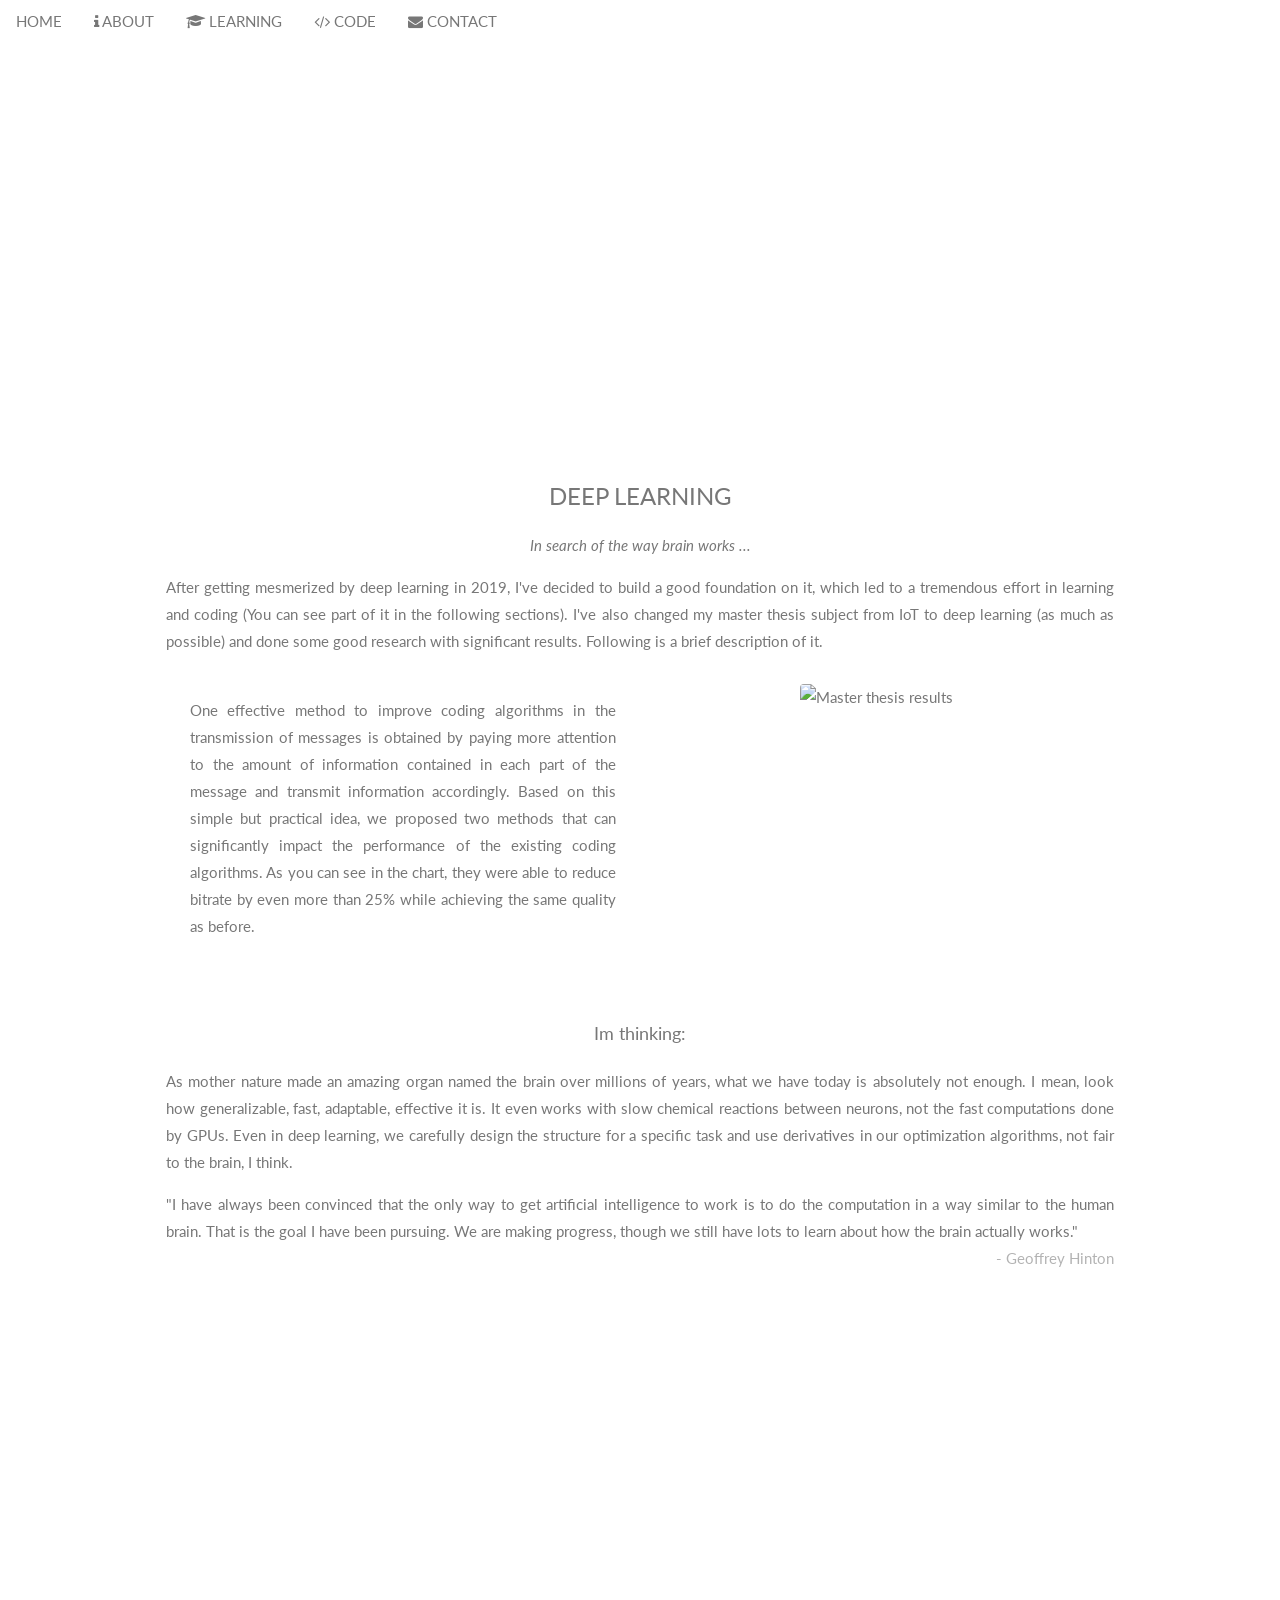
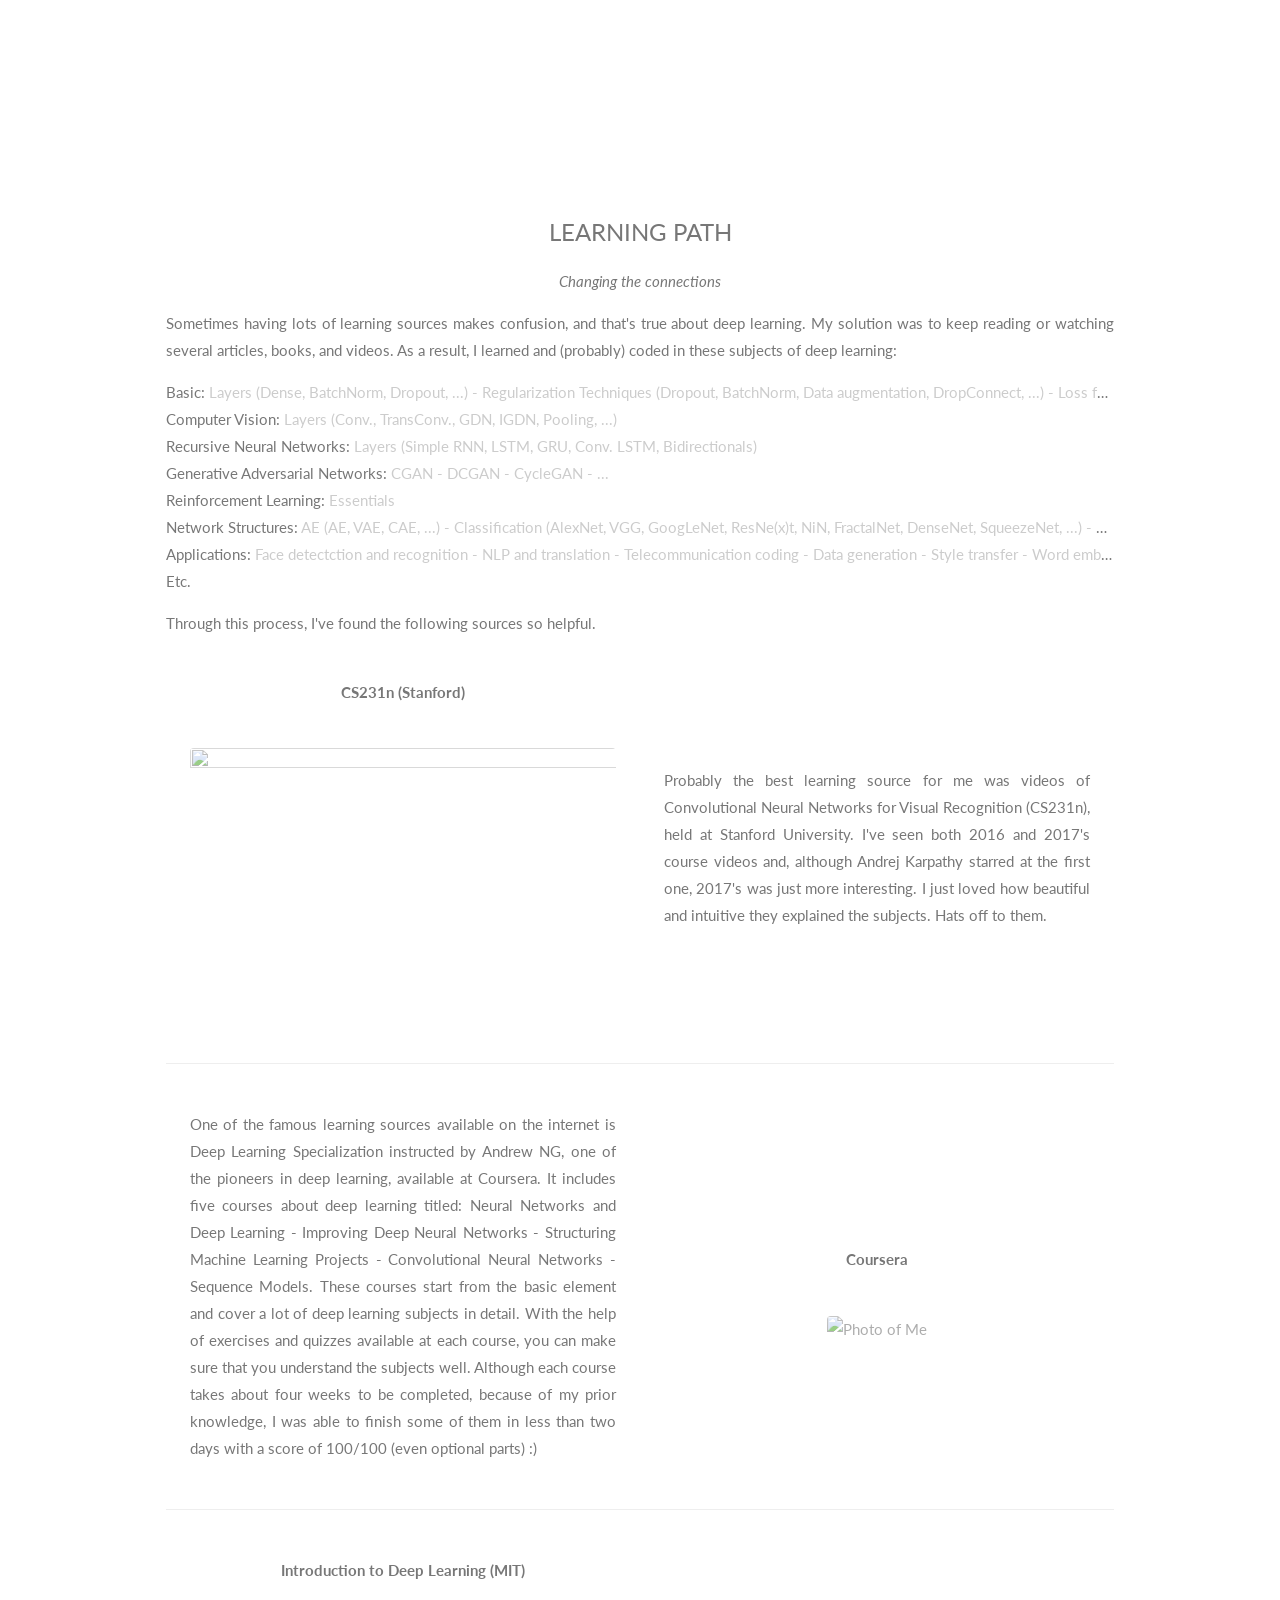
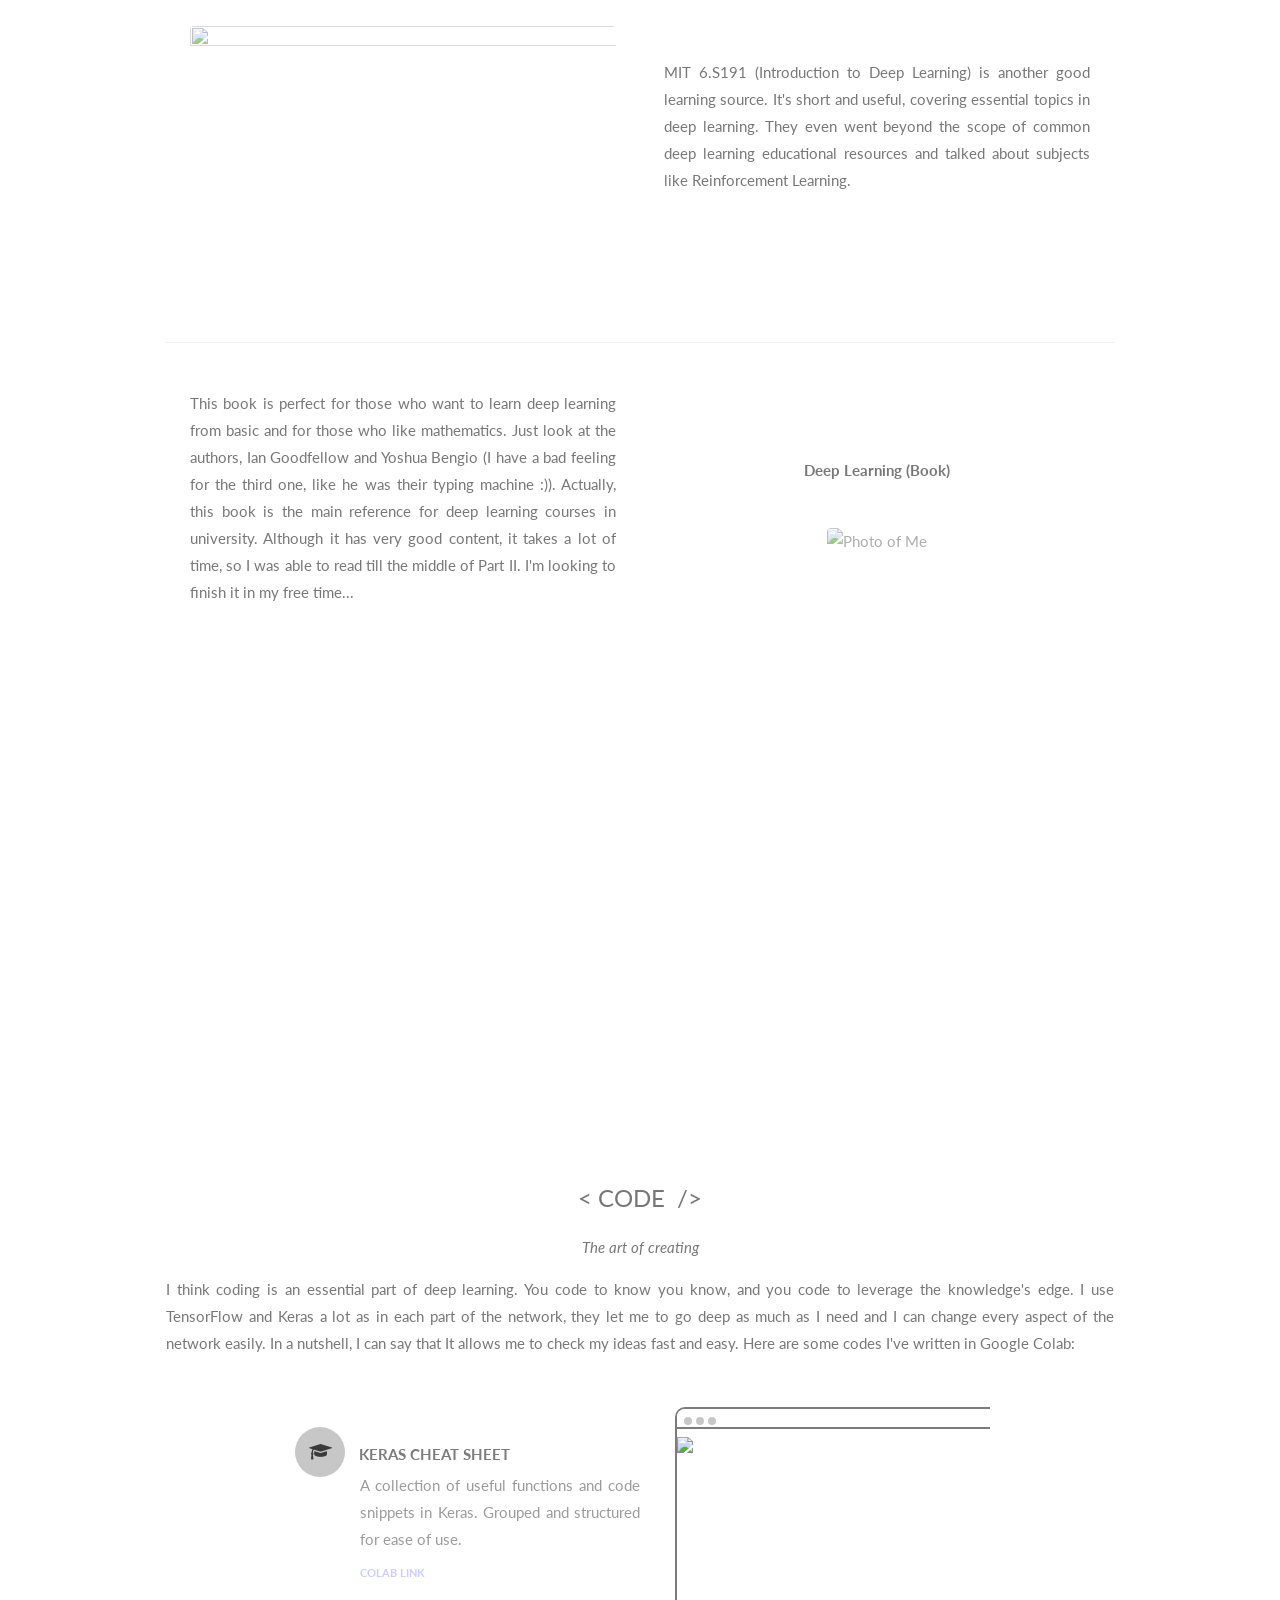
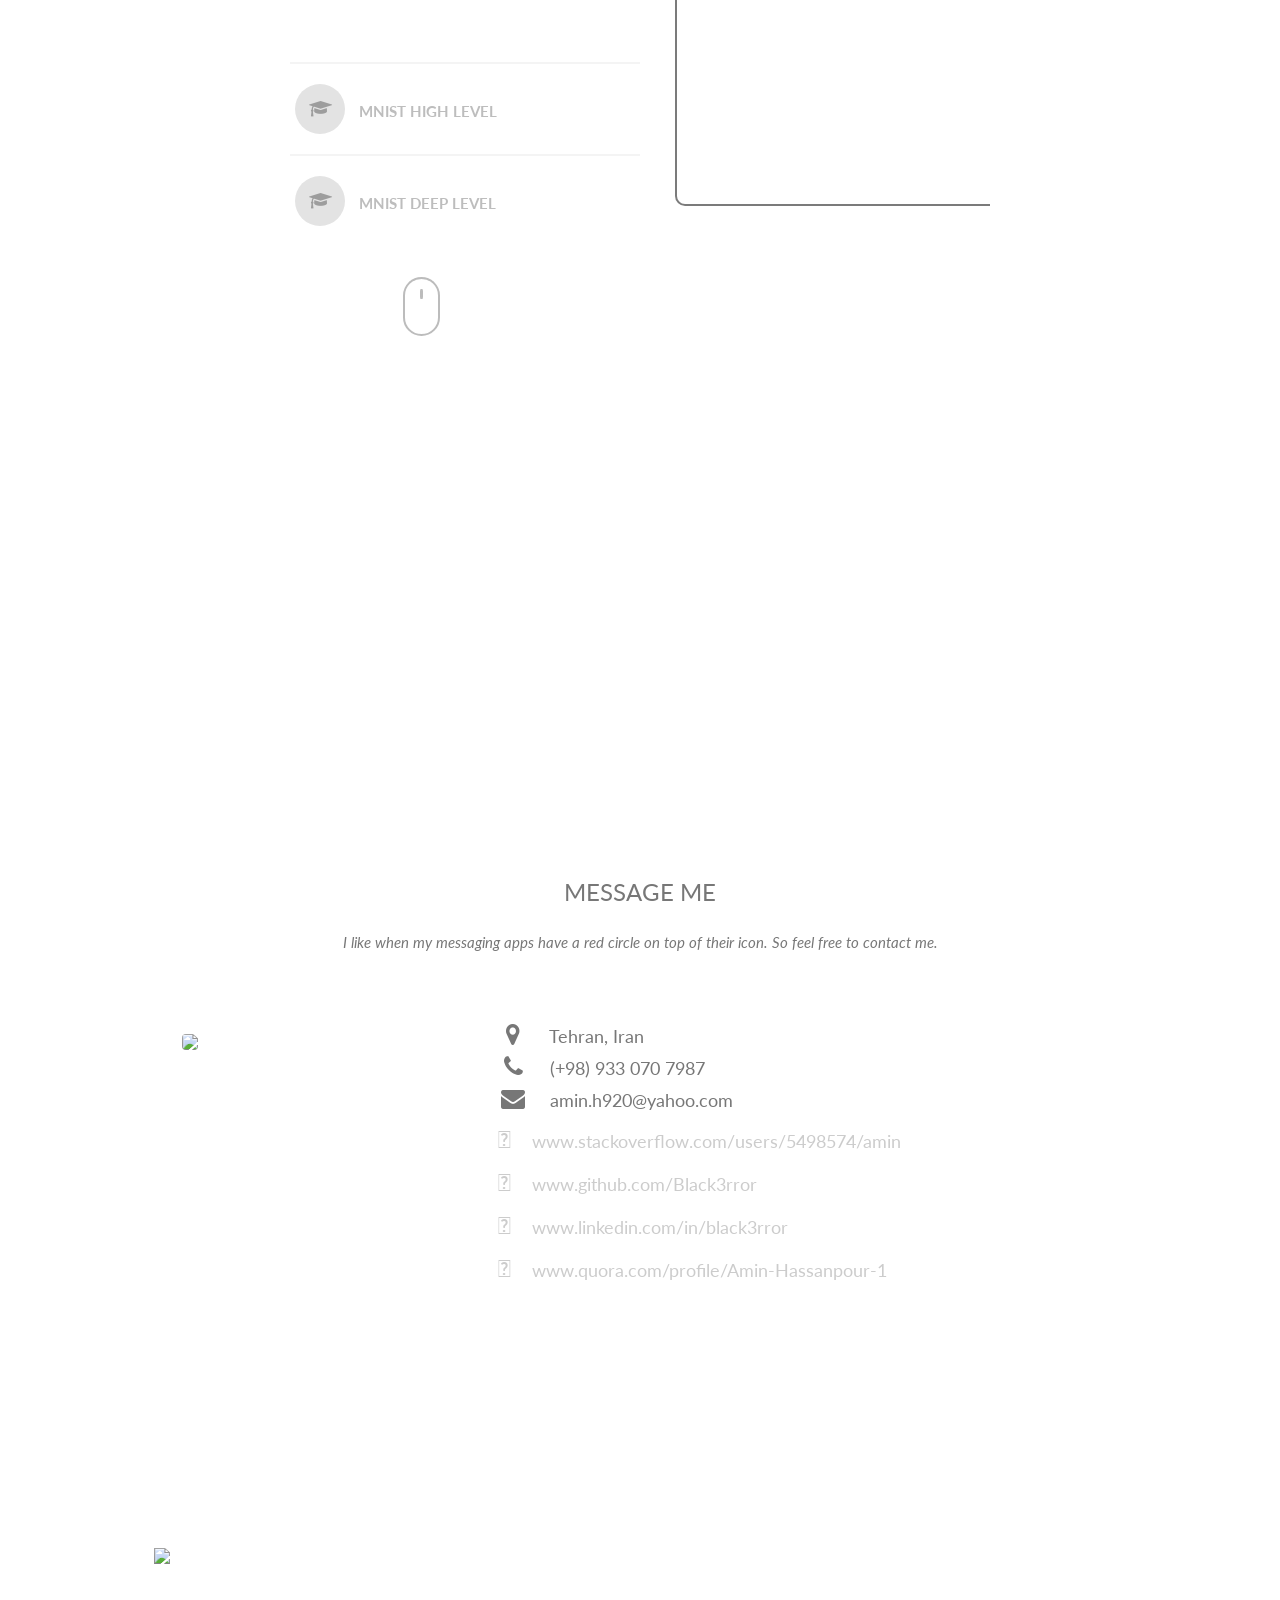
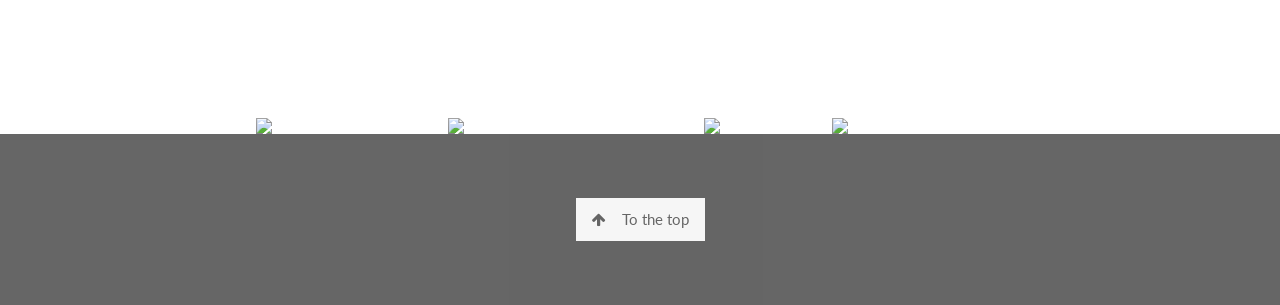
==== DeepLearning/index.html @ 63569806 "little grammar improvements with the help of grammarly" ====
<!DOCTYPE html>
<html>
<title>M.Amin Hasanpour</title>
<meta charset="UTF-8">
<meta name="viewport" content="width=device-width, initial-scale=1">
<link rel="stylesheet" href="../styles/w3.css">
<link rel="stylesheet" href="styles/scrollable_slider.css">
<link rel="stylesheet" href="https://fonts.googleapis.com/css?family=Lato">
<link rel="stylesheet" href="https://cdnjs.cloudflare.com/ajax/libs/font-awesome/4.7.0/css/font-awesome.min.css">
<script src="../js/snap.svg-min.js"></script>
<script src="../js/wind.js"></script>
<script src="js/jquery.min.js"></script>
<script src="js/jquery-ui.min.js"></script>
<script src="js/smooth-scrollbar.js"></script>
<script src="js/overscroll.js"></script>
<script src="js/scrollable_slider.js"></script>
<style>
body,h1,h2,h3,h4,h5,h6 {font-family: "Lato", sans-serif;}

html {
  scroll-behavior: smooth;
}

body, html {
  height: 100%;
  color: #777;
  line-height: 1.8;
  text-align: justify;
}

/* Create a Parallax Effect */
.bgimg-1, .bgimg-2, .bgimg-3, .bgimg-4 {
  background-attachment: fixed;
  background-position: center;
  background-repeat: no-repeat;
  background-size: cover;
}

/* First image (Logo) */
.bgimg-1 {
  background-image: url('images/parallax1.jpg');
  background-attachment: scroll !important;
  min-height: 400px;
}

/* Second image (Learning) */
.bgimg-2 {
  background-image: url("images/parallax2.jpg");
  min-height: 400px;
}

/* Third image (Code) */
.bgimg-3 {
  background-image: url("images/parallax3.jfif");
  min-height: 400px;
}

/* fourth image (Contact) */
.bgimg-4 {
  background-image: url("../images/parallax4.jpg");
  min-height: 400px;
}

@media (min-width: 601px) {   /* when we have two columns (not small screens) */
  .items-v-center {
    display: flex;
    align-items: center;
  }
}

/* TODO: make flowers smelly*/
@media (min-width:1180px) {
  /* flower background of fourth section (Contact) */
  .flower-4 {
    background-image: url("../images/flowers/flower 3.png");
    background-repeat: no-repeat;
    background-attachment: scroll;
    background-position: 95% top;
    background-size: calc((100% - 980px)/2 * 0.5 + 150px);
  }

  .garden {
    display: block!important;
    position: relative;
    width: 100%;
    height: 300px;
  }
}

/* Turn off parallax scrolling for tablets and phones */
@media only screen and (max-device-width: 1600px) {
  .bgimg-1, .bgimg-2, .bgimg-3, .bgimg-4 {
    background-attachment: scroll;
  }
}

.w3-wide {letter-spacing: 10px;}

.pale {
  color: #cccccc;
}

.pale:hover {
  color: #777;
}

.one-line {
  overflow: hidden;
  text-overflow: ellipsis;
  white-space: nowrap;
}

.one-line:hover {
  overflow: visible;
  white-space: normal;
}

.one-line:hover .pale {
  color: #777;
}
</style>

<head>
  <script src="https://kit.fontawesome.com/9469697f79.js" crossorigin="anonymous"></script>
</head>

<body>

<!-- Navbar (sit on top) -->
<div class="w3-top">
  <div class="w3-bar" id="myNavbar">
    <a class="w3-bar-item w3-button w3-hover-black w3-hide-medium w3-hide-large w3-right" href="javascript:void(0);" onclick="toggleFunction()" title="Toggle Navigation Menu">
      <i class="fa fa-bars"></i>
    </a>
    <a href="../index.html" class="w3-bar-item w3-button">HOME</a>
    <a href="#about" class="w3-bar-item w3-button w3-hide-small"><i class="fa fa-info"></i> ABOUT</a>
    <a href="#learning" class="w3-bar-item w3-button w3-hide-small"><i class="fa fa-graduation-cap"></i> LEARNING</a>
    <a href="#code" class="w3-bar-item w3-button w3-hide-small"><i class="fa fa-code"></i> CODE</a>
    <a href="#contact" class="w3-bar-item w3-button w3-hide-small"><i class="fa fa-envelope"></i> CONTACT</a>
  </div>

  <!-- Navbar on small screens -->
  <div id="navDemo" class="w3-bar-block w3-white w3-hide w3-hide-large w3-hide-medium">
    <a href="#about" class="w3-bar-item w3-button" onclick="toggleFunction()">ABOUT</a>
    <a href="#learning" class="w3-bar-item w3-button" onclick="toggleFunction()">LEARNING</a>
    <a href="#code" class="w3-bar-item w3-button" onclick="toggleFunction()">CODE</a>
    <a href="#contact" class="w3-bar-item w3-button" onclick="toggleFunction()">CONTACT</a>
  </div>
</div>

<!-- First Parallax Image with Logo Text -->
<div class="bgimg-1 w3-display-container w3-opacity-min" id="home">
  <!--
  <div class="w3-display-middle" style="white-space:nowrap;">
    <span class="w3-center w3-padding-large w3-black w3-xlarge w3-wide w3-animate-opacity">MY <span class="w3-hide-small">WEBSITE</span> LOGO</span>
  </div>
  -->
</div>

<!-- Container (DEEP LEARNING) -->
<div class="w3-content w3-container w3-padding-64" id="about">
  <h3 class="w3-center">DEEP LEARNING</h3>
  <p class="w3-center"><em>In search of the way brain works ...</em></p>
  <p>After getting mesmerized by deep learning in 2019, I've decided to build a good foundation on it, which led to a tremendous effort in learning and coding (You can see part of it in the following sections).
    I've also changed my master thesis subject from IoT to deep learning (as much as possible) and done some good research with significant results. Following is a brief description of it.
  </p>
  <div class="w3-row">
    <!-- Hide this text on small devices -->
    <div class="w3-col m6 w3-padding-large">
      <p>
        One effective method to improve coding algorithms in the transmission of messages is obtained by paying more attention to the amount of information contained in each part of the message and transmit information accordingly.
        Based on this simple but practical idea, we proposed two methods that can significantly impact the performance of the existing coding algorithms. As you can see in the chart, they were able to reduce bitrate by even more than 
        25% while achieving the same quality as before.
      </p>
    </div>
    
    <div class="w3-col m6 w3-center w3-padding-large">
      <img src="images/master thesis results.png" class="w3-round w3-image" alt="Master thesis results" width="500" height="333">
    </div>
  </div>
  <p class="w3-large w3-center w3-padding-top-32">Im thinking:</p>
  <p>As mother nature made an amazing organ named the brain over millions of years, what we have today is absolutely not enough. I mean, look how generalizable, fast, adaptable, effective it is.
    It even works with slow chemical reactions between neurons, not the fast computations done by GPUs. Even in deep learning, we carefully design the structure for a specific task and use derivatives in our optimization algorithms, 
    not fair to the brain, I think.
  </p>
  <p>"I have always been convinced that the only way to get artificial intelligence to work is to do the computation in a way similar to the human brain. That is the goal I have been pursuing. 
    We are making progress, though we still have lots to learn about how the brain actually works."<br>
    <span style="float: right; color: #b3b3b3;">- Geoffrey Hinton</span>
  </p>
</div>

<!-- Second Parallax Image with Learning Text -->
<div class="bgimg-2 w3-display-container w3-opacity-min">
  <div class="w3-display-middle">
    <span class="w3-xxlarge w3-text-white w3-wide">LEARNING</span>
  </div>
</div>

<!-- TODO: make learned subjects one-line (uncollapse on hover) -->
<!-- Container (Learning Section) -->
<div class="w3-content w3-container w3-padding-64" id="learning">
  <h3 class="w3-center">LEARNING PATH</h3>
  <p class="w3-center"><em>Changing the connections</em></p>
  <p>
    Sometimes having lots of learning sources makes confusion, and that's true about deep learning. My solution was to keep reading or watching several articles, books, and videos. 
    As a result, I learned and (probably) coded in these subjects of deep learning:<br>
    <div class="one-line">Basic: <span class="pale"> Layers (Dense, BatchNorm, Dropout, ...) - Regularization Techniques (Dropout, BatchNorm, Data augmentation, DropConnect, ...) - 
      Loss functions (Hinge loss, Cross Entropy losses, MSE, MAE, ...) - Optimization algorithms (SGD, SGD+Momentum, Nestrov momentum, Adagrad, RMSProp, Adam) - Preprocessings</span></div>
    <div class="one-line">Computer Vision: <span class="pale">Layers (Conv., TransConv., GDN, IGDN, Pooling, ...)</span></div>
    <div class="one-line">Recursive Neural Networks: <span class="pale">Layers (Simple RNN, LSTM, GRU, Conv. LSTM, Bidirectionals)</span></div>
    <div class="one-line">Generative Adversarial Networks: <span class="pale">CGAN - DCGAN - CycleGAN - ...</span></div>
    <div class="one-line">Reinforcement Learning: <span class="pale">Essentials</span></div>
    <div class="one-line">Network Structures: <span class="pale">AE (AE, VAE, CAE, ...) - Classification (AlexNet, VGG, GoogLeNet, ResNe(x)t, NiN, FractalNet, DenseNet, SqueezeNet, ...) - 
      Detection ((Fast(er)) R-CNN, SPPNet, YOLO, ...) - Segmentation (Mask R-CNN, SegNet, U-Net, ...)
    </span></div>
    <div class="one-line">Applications: <span class="pale">Face detectction and recognition - NLP and translation - Telecommunication coding - Data generation - Style transfer - Word embedding - ...</span></div>
    Etc.
  </p>
  <p>  
    Through this process, I've found the following sources so helpful.
  </p>
  
  <div class="w3-row items-v-center">
    <div class="w3-col m6 w3-center w3-padding-large">
      <p><b>CS231n (Stanford)</b></p><br>
      <img src="images/CS231n.jpg" class="w3-round w3-image w3-opacity w3-hover-opacity-off" width="500" height="333">
    </div>

    <div class="w3-col m6 w3-padding-large">
      <p>
        Probably the best learning source for me was videos of Convolutional Neural Networks for Visual Recognition (CS231n), held at Stanford University. I've seen
        both 2016 and 2017's course videos and, although Andrej Karpathy starred at the first one, 2017's was just more interesting. I just loved how beautiful and intuitive they
        explained the subjects. Hats off to them.
      </p>
    </div>
  </div>
  
  <hr>

  <div class="w3-row items-v-center">
    <div class="w3-col m6 w3-center w3-padding-large  w3-hide-medium w3-hide-large">
      <p><b>Coursera</b></p><br>
      <img src="images/coursera.jpg" class="w3-round w3-image w3-opacity w3-hover-opacity-off" alt="Photo of Me" width="500" height="333">
    </div>
    
    <div class="w3-col m6 w3-padding-large">
      <p>
        One of the famous learning sources available on the internet is Deep Learning Specialization instructed by Andrew NG, one of the pioneers in deep learning, available at Coursera.
        It includes five courses about deep learning titled: Neural Networks and Deep Learning - Improving Deep Neural Networks - Structuring Machine Learning Projects - 
        Convolutional Neural Networks - Sequence Models. These courses start from the basic element and cover a lot of deep learning subjects in detail. With the help of exercises and quizzes 
        available at each course, you can make sure that you understand the subjects well. Although each course takes about four weeks to be completed, because of my prior knowledge, I was able to finish 
        some of them in less than two days with a score of 100/100 (even optional parts) :)
      </p>
    </div>
    
    <div class="w3-col m6 w3-center w3-padding-large  w3-hide-small">
      <p><b>Coursera</b></p><br>
      <img src="images/coursera.jpg" class="w3-round w3-image w3-opacity w3-hover-opacity-off" alt="Photo of Me" width="500" height="333">
    </div>
  </div>

  <hr>
  
  <div class="w3-row items-v-center">
    <div class="w3-col m6 w3-center w3-padding-large">
      <p><b>Introduction to Deep Learning (MIT)</b></p><br>
      <img src="images/MIT intro to dl.jpg" class="w3-round w3-image w3-opacity w3-hover-opacity-off" width="500" height="333">
    </div>

    <div class="w3-col m6 w3-padding-large">
      <p>
        MIT 6.S191 (Introduction to Deep Learning) is another good learning source. It's short and useful, covering essential topics in deep learning. They even went beyond the scope of 
        common deep learning educational resources and talked about subjects like Reinforcement Learning.
      </p>
    </div>
  </div>
  
  <hr>

  <div class="w3-row items-v-center">
    <div class="w3-col m6 w3-center w3-padding-large  w3-hide-medium w3-hide-large">
      <p><b>Deep Learning (Book)</b></p><br>
      <img src="images/deep learning book.jpg" class="w3-round w3-image w3-opacity w3-hover-opacity-off" alt="Photo of Me" width="500" height="333">
    </div>
    
    <div class="w3-col m6 w3-padding-large">
      <p>
        This book is perfect for those who want to learn deep learning from basic and for those who like mathematics. Just look at the authors, Ian Goodfellow and Yoshua 
        Bengio (I have a bad feeling for the third one, like he was their typing machine :)). Actually, this book is the main reference for deep learning courses in university.
        Although it has very good content, it takes a lot of time, so I was able to read till the middle of Part II. I'm looking to finish it in my free time...
      </p>
    </div>
    
    <div class="w3-col m6 w3-center w3-padding-large  w3-hide-small">
      <p><b>Deep Learning (Book)</b></p><br>
      <img src="images/deep learning book.jpg" class="w3-round w3-image w3-opacity w3-hover-opacity-off" alt="Photo of Me" width="500" height="333">
    </div>
  </div>
</div>

<!-- Third Parallax Image with Deep Learning Text -->
<div class="bgimg-3 w3-display-container w3-opacity-min">
  <!--
  <div class="w3-display-middle">
     <span class="w3-xxlarge w3-text-white w3-wide">DEEP LEARNING</span>
  </div>
  -->
</div>

<!-- Container (Code Section) -->
<div class="w3-content w3-container w3-padding-64" style="padding-bottom: 16px;" id="code">
  <pre><h3 class="w3-center">&lt CODE  /&gt</h3></pre>
  <p class="w3-center"><em>The art of creating</em></p>
  <p>
    I think coding is an essential part of deep learning. You code to know you know, and you code to leverage the knowledge's edge. I use TensorFlow and Keras a lot as in each part of the network, they 
    let me to go deep as much as I need and I can change every aspect of the network easily. In a nutshell, I can say that It allows me to check my ideas fast and easy. Here are some codes I've written in Google Colab:
  </p>
  
  <!--
    TODO: paper image as secondary image (image on image)
    Bug: when clicking link, the text disappears
    BUG: top-bar comes on top of navbar
  -->
  <div id="tabs">
    <ul id="accordion" class = "js-scroll-list">
      <li class = "scroll-list-item js-scroll-list-item">
        <a class="active" href="#tabs-1">
          <div class="tag">
            <div class="icon icon-learn">
              <i class="fa fa-graduation-cap"></i>
            </div>
            <span class="title">Keras cheat sheet</span>
          </div>
        </a>
          <div class="addon fadein">
            <span>
              A collection of useful functions and code snippets in Keras. Grouped and structured for ease of use.
            </span>
            <a class="para-a" target="_blank" href="https://colab.research.google.com/drive/1Rgr1fZhmIykvBAH9zM-TxeEkVS7DiXDH?usp=sharing">Colab link</a>
          </div>
      </li>
      <li class = "scroll-list-item js-scroll-list-item">
        <a href="#tabs-2">
          <div class="tag">
            <div class="icon icon-learn">
              <i class="fa fa-graduation-cap"></i>
            </div>
            <span class="title">MNIST high level</span>
          </div>
        </a>
          <div class="addon">
            <span>
              Check the affect of different hyperparameters on the MNIST problem and compare them all together.
            </span>
            <a class="para-a" target="_blank" href="https://colab.research.google.com/drive/1K1ElXPS80w0ybqxlZHMAvRk43u__cRI_?usp=sharing">Colab Link</a>
          </div>
      </li>
      <li class = "scroll-list-item js-scroll-list-item">
        <a href="#tabs-3">
          <div class="tag">
            <div class="icon icon-learn">
              <i class="fa fa-graduation-cap"></i>
            </div>
            <span class="title">MNIST Deep Level</span>
          </div>
        </a>
          <div class="addon">
            <span>
              Create custom parts needed to implement a deep model (e.g. layers, model, optimizer) using Keras.
            </span>
            <a class="para-a" target="_blank" href="https://colab.research.google.com/drive/1ovIB1k6BZODp_jNe0BgiOll_dsSjlMpo?usp=sharing">Colab Link</a>
          </div>
      </li>
      <li class = "scroll-list-item js-scroll-list-item">
        <a href="#tabs-4">
          <div class="tag">
            <div class="icon icon-learn">
              <i class="fa fa-graduation-cap"></i>
            </div>
            <span class="title">MNIST random classification</span>
          </div>
        </a>
          <div class="addon">
            <span>
              Check if deep models really learn or they just memorize.
            </span>
            <a class="para-a" target="_blank" href="https://arxiv.org/abs/1706.05394">Related Paper</a>
            <a class="para-a" target="_blank" href="https://colab.research.google.com/drive/1_duDP-zcNC_JMJ7LixfH_H1Rm9bo73xt?usp=sharing">Colab Link</a>
          </div>
      </li>
      <li class = "scroll-list-item js-scroll-list-item">
        <a href="#tabs-5">
          <div class="tag">
            <div class="icon icon-research">
              <i class="fa fa-microscope"></i>
            </div>
            <span class="title">MNIST sequential learning</span>
          </div>
        </a>
          <div class="addon">
            <span>
              Check if a model which learned some labels can learn new labels better.
            </span>
            <a class="para-a" target="_blank" href="https://colab.research.google.com/drive/1431M-GiJ5R67UVPrb4ngc2d_WVURui57?usp=sharing">Colab Link</a>
          </div>
      </li>
      <li class = "scroll-list-item js-scroll-list-item">
        <a href="#tabs-6">
          <div class="tag">
            <div class="icon icon-learn">
              <i class="fa fa-graduation-cap"></i>
            </div>
            <span class="title">CIFAR10 from scratch</span>
          </div>
        </a>
          <div class="addon">
            <span>
              It's always enjoyable to see what you know in action. Here we've written a deep models code from scratch (just numpy).
            </span>
            <a class="para-a" target="_blank" href="https://colab.research.google.com/drive/1YB9oWFYuvDAYQdaWvhiwo_Z61cI3aj56?usp=sharing">Colab Link</a>
          </div>
      </li>
      <li class = "scroll-list-item js-scroll-list-item">
        <a href="#tabs-7">
          <div class="tag">
            <div class="icon icon-learn">
              <i class="fa fa-graduation-cap"></i>
            </div>
            <span class="title">CNN object detection</span>
          </div>
        </a>
          <div class="addon">
            <span>
              The task of object detection (predicting bounding boxes) on the NWPU VHR-10 dataset.
            </span>
            <a class="para-a" target="_blank" href="https://colab.research.google.com/drive/1qdhqu252m3D69RWCGKls49Yxv6LAvCSL?usp=sharing">Colab Link</a>
          </div>
      </li>
      <li class = "scroll-list-item js-scroll-list-item">
        <a href="#tabs-8">
          <div class="tag">
            <div class="icon icon-learn">
              <i class="fa fa-graduation-cap"></i>
            </div>
            <span class="title">MS-VAN</span>
          </div>
        </a>
          <div class="addon">
            <span>
              Implementing the structure proposed in the related paper for the task of object detection on the NWPU VHR-10 dataset.
            </span>
            <a class="para-a" target="_blank" href="https://ieeexplore.ieee.org/document/8513990">Related paper</a>
            <a class="para-a" target="_blank" href="https://colab.research.google.com/drive/10oy7GQQ7YTkhM1xmE8VzmCOHMPmFfvjg?usp=sharing">Colab Link</a>
          </div>
      </li>
      <li class = "scroll-list-item js-scroll-list-item">
        <a href="#tabs-9">
          <div class="tag">
            <div class="icon icon-learn">
              <i class="fa fa-graduation-cap"></i>
            </div>
            <span class="title">Blob AEs</span>
          </div>
        </a>
          <div class="addon">
            <span>
              Implementing AE, VAE and Disentangled VAE to learn useful features of blob images.
            </span>
            <a class="para-a" target="_blank" href="https://openreview.net/forum?id=Sy2fzU9gl">Related Paper</a>
            <a class="para-a" target="_blank" href="https://colab.research.google.com/drive/1Yh4XLybaXIg_QKSonNnBdZvLMZiocxOM?usp=sharing">Colab Link</a>
          </div>
      </li>
      <li class = "scroll-list-item js-scroll-list-item">
        <a href="#tabs-10">
          <div class="tag">
            <div class="icon icon-learn">
              <i class="fa fa-graduation-cap"></i>
            </div>
            <span class="title">MNIST AEs</span>
          </div>
        </a>
          <div class="addon">
            <span>
              Implementing AE, VAE and Disentangled VAE to learn useful features of MNIST images.
            </span>
            <a class="para-a" target="_blank" href="https://colab.research.google.com/drive/14nEPnuGpueUsSBmztrD6QcrXDq_XayKh?usp=sharing">Colab Link</a>
          </div>
      </li>
      <li class = "scroll-list-item js-scroll-list-item">
        <a href="#tabs-11">
          <div class="tag">
            <div class="icon icon-research">
              <i class="fa fa-microscope"></i>
            </div>
            <span class="title">Variable length AE</span>
          </div>
        </a>
          <div class="addon">
            <span>
              To have an AE which uses different lengths of latent space to represent different images (based on their complexity).
            </span>
            <a class="para-a" target="_blank" href="https://colab.research.google.com/drive/1LVXGNluul1BscUqmfJ7IezM6cFbXekTF?usp=sharing">Colab Link</a>
          </div>
      </li>
      <li class = "scroll-list-item js-scroll-list-item">
        <a href="#tabs-12">
          <div class="tag">
            <div class="icon icon-learn">
              <i class="fa fa-graduation-cap"></i>
            </div>
            <span class="title">Deep JSCC image transmission</span>
          </div>
        </a>
          <div class="addon">
            <span>
              Implement the model proposed in related paper.
            </span>
            <a class="para-a" target="_blank" href="https://arxiv.org/abs/1809.01733">Related Paper</a>
            <a class="para-a" target="_blank" href="https://colab.research.google.com/drive/11XHUpJ6CZRZ6Oq_Yt0kPig8GPAVsqOF8?usp=sharing">Colab Link</a>
          </div>
      </li>
      <li class = "scroll-list-item js-scroll-list-item">
        <a href="#tabs-13">
          <div class="tag">
            <div class="icon icon-research">
              <i class="fa fa-microscope"></i>
            </div>
            <span class="title">Efficient SIT - DIE</span>
          </div>
        </a>
          <div class="addon">
            <span>
              Using an existing coding algorithm (Deep JSCC image transmission) in an efficient way. To this end a copy of decoder implemented in the transmitter side.
            </span>
            <a class="para-a" target="_blank" href="https://colab.research.google.com/drive/1PdE2ak9gz7AAuUn-1lgbisTcuxq3bA18?usp=sharing">Colab Link</a>
          </div>
      </li>
      <li class = "scroll-list-item js-scroll-list-item">
        <a href="#tabs-14">
          <div class="tag">
            <div class="icon icon-research">
              <i class="fa fa-microscope"></i>
            </div>
            <span class="title">Efficient SIT - PIE</span>
          </div>
        </a>
          <div class="addon">
            <span>
              Using an existing coding algorithm (Deep JSCC image transmission) in an efficient way. To this end a neural network predictor is used in the transmitter side.
            </span>
            <a class="para-a" target="_blank" href="https://colab.research.google.com/drive/1Os27KyA1qluokaPCrILTRonG03DXGnG2?usp=sharing">Colab Link</a>
          </div>
      </li>
      <li class = "scroll-list-item js-scroll-list-item">
        <a href="#tabs-15">
          <div class="tag">
            <div class="icon icon-research">
              <i class="fa fa-microscope"></i>
            </div>
            <span class="title">JPEG with DIE</span>
          </div>
        </a>
          <div class="addon">
            <span>
              Improving performance of JPEG via DIE method.
            </span>
            <a class="para-a" target="_blank" href="https://colab.research.google.com/drive/16FdHqgwTal1oJrH1Hn9C47tUMRpMM8B8?usp=sharing">Colab Link</a>
          </div>
      </li>
      <li class = "scroll-list-item js-scroll-list-item">
        <a href="#tabs-16">
          <div class="tag">
            <div class="icon icon-research">
              <i class="fa fa-microscope"></i>
            </div>
            <span class="title">Semantic image transmission</span>
          </div>
        </a>
          <div class="addon">
            <span>
              The meaning of the image is important in transmission, not the reconstruction of pixels.
            </span>
            <a class="para-a" target="_blank" href="https://colab.research.google.com/drive/1bUpXGfFlbblyMRxv49LX2zUznwsqsRr6?usp=sharing">Colab Link</a>
          </div>
      </li>
      <li class = "scroll-list-item js-scroll-list-item">
        <a href="#tabs-17">
          <div class="tag">
            <div class="icon icon-research">
              <i class="fa fa-microscope"></i>
            </div>
            <span class="title">JSCC with RNN</span>
          </div>
        </a>
          <div class="addon">
            <span>
              Improve the structure of "deep JSCC image transmission" network by using RNN based layers.
            </span>
            <a class="para-a" target="_blank" href="https://colab.research.google.com/drive/1Hsc52sSjRuS421zYYl2Dt4q6-srdwvJc?usp=sharing">Colab Link</a>
          </div>
      </li>
      <li class = "scroll-list-item js-scroll-list-item">
        <a href="#tabs-18">
          <div class="tag">
            <div class="icon icon-learn">
              <i class="fa fa-graduation-cap"></i>
            </div>
            <span class="title">Keras char RNN</span>
          </div>
        </a>
          <div class="addon">
            <span>
              Implementing different types of RNN including custom layer RNN in Keras.
            </span>
            <a class="para-a" target="_blank" href="https://colab.research.google.com/drive/1Rjhkfx7EcuNQRZ2hXQdmVdkZ2MHlTu-X?usp=sharing">Colab Link</a>
          </div>
      </li>
      <li class = "scroll-list-item js-scroll-list-item">
        <a href="#tabs-19">
          <div class="tag">
            <div class="icon icon-learn">
              <i class="fa fa-graduation-cap"></i>
            </div>
            <span class="title">Mini char RNN</span>
          </div>
        </a>
          <div class="addon">
            <span>
              Implementing a vanilla RNN from scratch (just numpy). Inspired by the gist from Andrej Karpathy.
            </span>
            <a class="para-a" target="_blank" href="https://gist.github.com/karpathy/d4dee566867f8291f086">Related Gist</a>
            <a class="para-a" target="_blank" href="https://colab.research.google.com/drive/1j2ZRLmtWJujUNiqjJndqbrTF5V_hl_g7?usp=sharing">Colab Link</a>
          </div>
      </li>
      <li class = "scroll-list-item js-scroll-list-item">
        <a href="#tabs-20">
          <div class="tag">
            <div class="icon icon-learn">
              <i class="fa fa-graduation-cap"></i>
            </div>
            <span class="title">Simple RNN composer</span>
          </div>
        </a>
          <div class="addon">
            <span>
              Creating brand new song using Simple RNN based network.
            </span>
            <a class="para-a" target="_blank" href="https://colab.research.google.com/drive/1luDjRF9Q31hcQ3N-oCl3NA3U17rjCOQm?usp=sharing">Colab Link</a>
          </div>
      </li>
      <li class = "scroll-list-item js-scroll-list-item">
        <a href="#tabs-21">
          <div class="tag">
            <div class="icon icon-learn">
              <i class="fa fa-graduation-cap"></i>
            </div>
            <span class="title">LSTM composer</span>
          </div>
        </a>
          <div class="addon">
            <span>
              Creating brand new song using LSTM based network.
            </span>
            <a class="para-a" target="_blank" href="https://colab.research.google.com/drive/19ODEzrorlA_w1h4R2aTRy7858mm6ceaO?usp=sharing">Colab Link</a>
          </div>
      </li>
      <li class = "scroll-list-item js-scroll-list-item">
        <a href="#tabs-22">
          <div class="tag">
            <div class="icon icon-learn">
              <i class="fa fa-graduation-cap"></i>
            </div>
            <span class="title">GAN composer</span>
          </div>
        </a>
          <div class="addon">
            <span>
              Creating brand new song using GAN based network.
            </span>
            <a class="para-a" target="_blank" href="https://colab.research.google.com/drive/1ODjfZbzAK2VJmIFCq7Z9hF9-z2TDb5nk?usp=sharing">Colab Link</a>
          </div>
      </li>
      <li class = "scroll-list-item js-scroll-list-item">
        <a href="#tabs-23">
          <div class="tag">
            <div class="icon icon-learn">
              <i class="fa fa-graduation-cap"></i>
            </div>
            <span class="title">MNIST DCGAN</span>
          </div>
        </a>
          <div class="addon">
            <span>
              Using DCGAN structure to generate MNIST like images.
            </span>
            <a class="para-a" target="_blank" href="https://colab.research.google.com/drive/1LLUiIJO3YRPqCVGPehlRzP7evxdg66SN?usp=sharing">Colab Link</a>
          </div>
      </li>
      <li class = "scroll-list-item js-scroll-list-item">
        <a href="#tabs-24">
          <div class="tag">
            <div class="icon icon-learn">
              <i class="fa fa-graduation-cap"></i>
            </div>
            <span class="title">CycleGAN</span>
          </div>
        </a>
          <div class="addon">
            <span>
              Implementing basic CycleGAN and testing different datasets on it.
            </span>
            <a class="para-a" target="_blank" href="https://colab.research.google.com/drive/1giVk4snhLm0sCDZl3K3XGLDWO_MCzBO-?usp=sharing">Colab Link</a>
          </div>
      </li>
      <li class = "scroll-list-item js-scroll-list-item">
        <a href="#tabs-25">
          <div class="tag">
            <div class="icon icon-research">
              <i class="fa fa-microscope"></i>
            </div>
            <span class="title">CIFAR100 adversarial attack</span>
          </div>
        </a>
          <div class="addon">
            <span>
              Training a model which learns to attack the CIFAR100 classifier.
            </span>
            <a class="para-a" target="_blank" href="https://colab.research.google.com/drive/1ujE36ukHgoiAhnnQgdCPdmp6yzcl1DvX?usp=sharing">Colab Link</a>
          </div>
      </li>
      <li class = "scroll-list-item js-scroll-list-item">
        <a href="#tabs-26">
          <div class="tag">
            <div class="icon icon-learn">
              <i class="fa fa-graduation-cap"></i>
            </div>
            <span class="title">Style transfer</span>
          </div>
        </a>
          <div class="addon">
            <span>
              Implementing the model proposed in related paper.
            </span>
            <a class="para-a" target="_blank" href="https://arxiv.org/abs/1508.06576">Related paper</a>
            <a class="para-a" target="_blank" href="https://colab.research.google.com/drive/1AdVXk_npt7JG8MH1Z6yGcHjVtcdvxg9c?usp=sharing">Colab Link</a>
          </div>
      </li>
      <li class = "scroll-list-item js-scroll-list-item">
        <a href="#tabs-27">
          <div class="tag">
            <div class="icon icon-learn">
              <i class="fa fa-graduation-cap"></i>
            </div>
            <span class="title">RL cartpole racing</span>
          </div>
        </a>
          <div class="addon">
            <span>
              Using reinforcement learning to play the game of cartpole racing. The goal is to run as far as possible without dropping the pole. The result is that the agent beated me so hard!
            </span>
            <a class="para-a" target="_blank" href="https://colab.research.google.com/drive/1nv9myspwcEDJk6YSQ-7geXRFZv1pu7Lv?usp=sharing">Colab Link</a>
          </div>
      </li>
      <li class = "scroll-list-item js-scroll-list-item">
        <a href="#tabs-28">
          <div class="tag">
            <div class="icon icon-more">
              <i class="fa fa-ellipsis-h"></i>
            </div>
            <span class="title">And More Stuff</span>
          </div>
        </a>
          <div class="addon">
            <span>
              Certainly I coded much more but, some of them were not lucky enough to be here :)
            </span>
          </div>
      </li>
    </ul>
    <div class="browser">
      <div class="top-bar">
        <div class="dot"></div>
        <div class="dot"></div>
        <div class="dot"></div>
      </div>
      <div class="window-tab" id="tabs-1"><img src="images/colab/keras cheat sheet.jpg"></div>
      <div class="window-tab" id="tabs-2"><img src="images/colab/MNIST high level.jpg"></div>
      <div class="window-tab" id="tabs-3"><img src="images/colab/MNIST deep level.jpg"></div>
      <div class="window-tab" id="tabs-4"><img src="images/colab/MNIST random classification.jpg"></div>
      <div class="window-tab" id="tabs-5"><img src="images/colab/MNIST sequential learning.jpg"></div>
      <div class="window-tab" id="tabs-6"><img src="images/colab/CIFAR10 from scratch.jpg"></div>
      <div class="window-tab" id="tabs-7"><img src="images/colab/CNN object detection.jpg"></div>
      <div class="window-tab" id="tabs-8"><img src="images/colab/MS_VAN.jpg"></div>
      <div class="window-tab" id="tabs-9"><img src="images/colab/blob AEs.jpg"></div>
      <div class="window-tab" id="tabs-10"><img src="images/colab/MNIST AEs.jpg"></div>
      <div class="window-tab" id="tabs-11"><img src="images/colab/variable length AEs.jpg"></div>
      <div class="window-tab" id="tabs-12"><img src="images/colab/JSCC for image.jpg"></div>
      <div class="window-tab" id="tabs-13"><img src="images/colab/DIE.jpg"></div>
      <div class="window-tab" id="tabs-14"><img src="images/colab/PIE.jpg"></div>
      <div class="window-tab" id="tabs-15"><img src="images/colab/JPEG with DIE.jpg"></div>
      <div class="window-tab" id="tabs-16"><img src="images/colab/semantic image transmission.jpg"></div>
      <div class="window-tab" id="tabs-17"><img src="images/colab/JSCC with RNN.jpg"></div>
      <div class="window-tab" id="tabs-18"><img src="images/colab/keras char RNN.jpg"></div>
      <div class="window-tab" id="tabs-19"><img src="images/colab/mini char RNN.jpg"></div>
      <div class="window-tab" id="tabs-20"><img src="images/colab/composer simple RNN.jpg"></div>
      <div class="window-tab" id="tabs-21"><img src="images/colab/composer LSTM.jpg"></div>
      <div class="window-tab" id="tabs-22"><img src="images/colab/composer GAN.jpg"></div>
      <div class="window-tab" id="tabs-23"><img src="images/colab/MNIST DCGAN.jpg"></div>
      <div class="window-tab" id="tabs-24"><img src="images/colab/CycleGAN.jpg"></div>
      <div class="window-tab" id="tabs-25"><img src="images/colab/CIFAR100 adversarial attack.jpg"></div>
      <div class="window-tab" id="tabs-26"><img src="images/colab/style transfer.jpg"></div>
      <div class="window-tab" id="tabs-27"><img src="images/colab/RL cartpole racing.gif"></div>
      <div class="window-tab" id="tabs-28"><img src="images/colab/more.jfif"></div>
    </div>
  </div>

  <div class="scroll-downs">
    <div class="mousey">
      <div class="scroller"></div>
    </div>
  </div>
</div>

<!-- Fourth Parallax Image with Contact Text -->
<div class="bgimg-4 w3-display-container w3-opacity-min">
  <div class="w3-display-middle">
     <span class="w3-xxlarge w3-text-white w3-wide">CONTACT</span>
  </div>
</div>

<!-- Container (Contact Section) -->
<div class="flower-4">
  <div class="w3-content w3-container w3-padding-64" id="contact">
    <h3 class="w3-center">MESSAGE ME</h3>
    <p class="w3-center"><em>I like when my messaging apps have a red circle on top of their icon. So feel free to contact me.</em></p>

    <div class="w3-row w3-padding-32 w3-section">
      <div class="w3-col m4 w3-container">
        <img src="../images/contact.webp" class="w3-image w3-round w3-hide-small" style="position: relative; width:100%; margin-top: 30px">
      </div>
      <div class="w3-col m8 w3-panel">
        <div class="w3-large w3-margin-bottom">
          <i class="fa fa-map-marker fa-fw w3-hover-text-black w3-xlarge w3-margin-right"></i> Tehran, Iran<br>
          <i class="fa fa-phone fa-fw w3-hover-text-black w3-xlarge w3-margin-right"></i> (+98) 933 070 7987<br>
          <i class="fa fa-envelope fa-fw w3-hover-text-black w3-xlarge w3-margin-right"></i> amin.h920@yahoo.com<br>
          <span class="pale"><i class="fab fa-stack-overflow fa-fw w3-hover-text-black w3-xlarge w3-margin-right"></i> www.stackoverflow.com/users/5498574/amin<br></span>
          <span class="pale"><i class="fab fa-github fa-fw w3-hover-text-black w3-xlarge w3-margin-right"></i> www.github.com/Black3rror<br></span>
          <span class="pale"><i class="fab fa-linkedin fa-fw w3-hover-text-black w3-xlarge w3-margin-right"></i> www.linkedin.com/in/black3rror<br></span>
          <span class="pale"><i class="fab fa-quora fa-fw w3-hover-text-black w3-xlarge w3-margin-right"></i> www.quora.com/profile/Amin-Hassanpour-1<br></span>
        </div>
      </div>
    </div>
  </div>
</div>

<!-- Flower garden -->
<div class="garden" style="display: none;">
  <img src="../images/flowers/flower 5-1.png" style="position: absolute; bottom: 0; left: 20%; width: 150px;">
  <img src="../images/flowers/flower 5-2.png" style="position: absolute; bottom: 0; left: 35%; width: 150px;">
  <img src="../images/flowers/flower 5-3.png" style="position: absolute; bottom: 0; left: 55%; width: 150px;">
  <img src="../images/flowers/flower 5-4.png" style="position: absolute; bottom: 0; left: 65%; width: 150px;">
  <img src="../images/flowers/butterfly 1.png" style="position: absolute; bottom: 170px; left: 12%; width: 130px;">
  <svg width="100%" height="50%" version="1.1" id="gardenwind" onload="wind_loop()"></svg>
</div>

<!-- Footer -->
<footer class="w3-center w3-black w3-padding-64 w3-opacity w3-hover-opacity-off">
  <a href="#home" class="w3-button w3-light-grey"><i class="fa fa-arrow-up w3-margin-right"></i>To the top</a>
</footer>
 
<script>
// Change style of navbar on scroll
window.onscroll = function() {myFunction()};
function myFunction() {
    var navbar = document.getElementById("myNavbar");
    if (document.body.scrollTop > 100 || document.documentElement.scrollTop > 100) {
        navbar.className = "w3-bar" + " w3-card" + " w3-animate-top" + " w3-white";
    } else {
        navbar.className = navbar.className.replace(" w3-card w3-animate-top w3-white", "");
    }
}

// Used to toggle the menu on small screens when clicking on the menu button
function toggleFunction() {
    var x = document.getElementById("navDemo");
    if (x.className.indexOf("w3-show") == -1) {
        x.className += " w3-show";
    } else {
        x.className = x.className.replace(" w3-show", "");
    }
}
</script>

</body>
</html>
---- DeepLearning/styles/scrollable_slider.css ----
#tabs {
  max-width: 700px;
  display: flex;
  position: relative;
  margin: 0 auto;
  margin-top: 50px;
  height: auto;
  min-height: 200px;
  overflow: hidden;
}

ul {
  position: relative;
  display: inline-block;
  margin: 0;
  padding: 0;
  list-style-type: none;
  vertical-align: top;
  width: 100%;
}

ul li a {
  position: relative;
  display: block;
  width: 100%;
  text-decoration: none;
  color: #3b3b3b;
  border-top: solid 2px #e9e9e9;
  padding: 20px 5px;
  /*z-index: 1;*/
  opacity: .5;
  -webkit-transition: 0.3s ease;
  -moz-transition: 0.3s ease;
  -o-transition: 0.3s ease;
  transition: 0.3s ease;
}

ul li:focus, a:focus {
  outline: none;
}

ul li:nth-child(1) a {
  border-top: none;
}

ul li a.active {
  opacity: 1;
}

.para-a {
  font-weight: bold;
  margin-top: 10px;
  padding: 0;
  text-transform: uppercase;
  font-size: 11px;
  border: none;
  color: #9999ff;
}

.para-a:hover {
  opacity: 1;
}

.tag {
  position: relative;
  width: 100%;
}

.icon {
  position: relative;
  display: inline-flex;
  width: 50px;
  height: 50px;
  background: #c7c7c7;
  border-radius: 100%;
  align-items: center;
  justify-content: center;
  transition: 0.2s;
  font-size: 18px;
}

.icon:hover.icon-learn {
  color: #04AA6D;
  background: #d9d9d9;
}

.icon:hover.icon-research {
  color: red;
  background: #d9d9d9;
}

.icon:hover.icon-more {
  color: #3399ff;
  background: #d9d9d9;
}

.block {
  position: absolute;
  width: 18px;
  height: 18px;
  vertical-align: middle;
  border: solid 2px #7b7b7b;
  border-radius: 5px;
  top: 50%;
  left: 50%;
  -webkit-transform: translate(-50%, -50%);
  -moz-transform: translate(-50%, -50%);
  -o-transform: translate(-50%, -50%);
  -ms-transform: translate(-50%, -50%);
  transform: translate(-50%, -50%);
}

.circle {
  position: absolute;
  padding: 2px;
  border: solid 2px #7b7b7b;
  border-radius: 100%;
  top: 50%;
  left: 50%;
  -webkit-transform: translate(-50%, -50%);
  -moz-transform: translate(-50%, -50%);
  -o-transform: translate(-50%, -50%);
  -ms-transform: translate(-50%, -50%);
  transform: translate(-50%, -50%);
}

.title {
  display: inline-block;
  text-transform: uppercase;
  font-weight: bold;
  padding: 0 10px;
  vertical-align: middle;
  color: #7b7b7b;
}

.addon {
  position: relative;
  width: 80%;
  top: -25px;
  margin-left: 70px;
  letter-spacing: 0;
  color: #9b9b9b;
  opacity: 0;
}

.addon.fadein {
  opacity: 1;
}

.browser {
  display: none;
  width: 45%;
  height: 95%;
  position: absolute;
  border-style: solid;
  border-width: 2px 0 2px 2px;
  border-color: #7b7b7b transparent #7b7b7b #7b7b7b;
  right: 0;
  border-radius: 10px 0 0 10px;
  overflow: hidden;
}

.top-bar {
  position: absolute;
  top: 0;
  left: 0;
  width: 100%;
  height: 20px;
  line-height: 20px;
  background: #fff;
  border-bottom: solid 2px #7b7b7b;
  z-index: 2;
}

.dot {
  position: relative;
  display: inline-block;
  padding: 4px;
  background: #c7c7c7;
  border-radius: 100%;
}

.dot:nth-child(1) {
  margin-left: 7px;
}

.window-tab {
  position: absolute;
  top: 0;
  right: 0;
  width: 100%;
  height: 100%;
  margin-top: 20px;
}

.window-tab img {
  height: 100%;
}

@media (min-width:1181px) {
  ul {
    width: 50%;
  }
  .browser {
    display: block;
  }
  
  /* Scrollable */

  ul {
    height: 420px;
    overflow: auto;
  }
  
  ul .scrollbar-track {
    display: none !important;   /* hide scrollbar */
  }
  
  .scroll-list-item {
    transition: all 0.35s ease-in-out;  /* fade animation */
    opacity: 0;   /* not focused bydefault. appear when get in window */
    transform: scale(0.7);    /* not focused bydefault. zoom in when get in window */
  }
  
  .scroll-list-item.item-hide {
    opacity: 0;
    transform: scale(0.7);
  }
  .scroll-list-item.item-focus {    /* first item in window */
    opacity: 1;
    transform: scale(1);
  }
  .scroll-list-item.item-focus + .scroll-list-item {   /* second item in window */
    opacity: 1;
    transform: scale(1);
  }
  .scroll-list-item.item-focus + .scroll-list-item + .scroll-list-item {    /* third item in window */
    opacity: 1;
    transform: scale(1);
  }
  .scroll-list-item:last-child {
    padding-bottom: 155px;
  }
}



/* Mouse scroll icon */

.scroll-downs {
  width: 50%;
  height: 55px;
  top: 0;
  right: 0;
  bottom: 0;
  left: 0;
  margin: auto;
  margin-top: 50px;
  transition: opacity 1s, height 1s 1s;
}
.mousey {
  width: 3px;
  padding: 10px 15px;
  height: 35px;
  border: 2px solid #a6a6a6;
  border-radius: 25px;
  opacity: 0.75;
  box-sizing: content-box;
}
.scroller {
  width: 3px;
  height: 10px;
  border-radius: 25%;
  background-color: #a6a6a6;
  animation-name: scroll;
  animation-duration: 2.2s;
  animation-timing-function: cubic-bezier(.15,.41,.69,.94);
  animation-iteration-count: infinite;
}
@keyframes scroll {
  0% {opacity: 0;}
  10% {transform: translateY(0); opacity: 1;}
  100% {transform: translateY(15px); opacity: 0;}
}

@media (max-width:1180px) {
  .scroll-downs {
    display: none;
  }
}
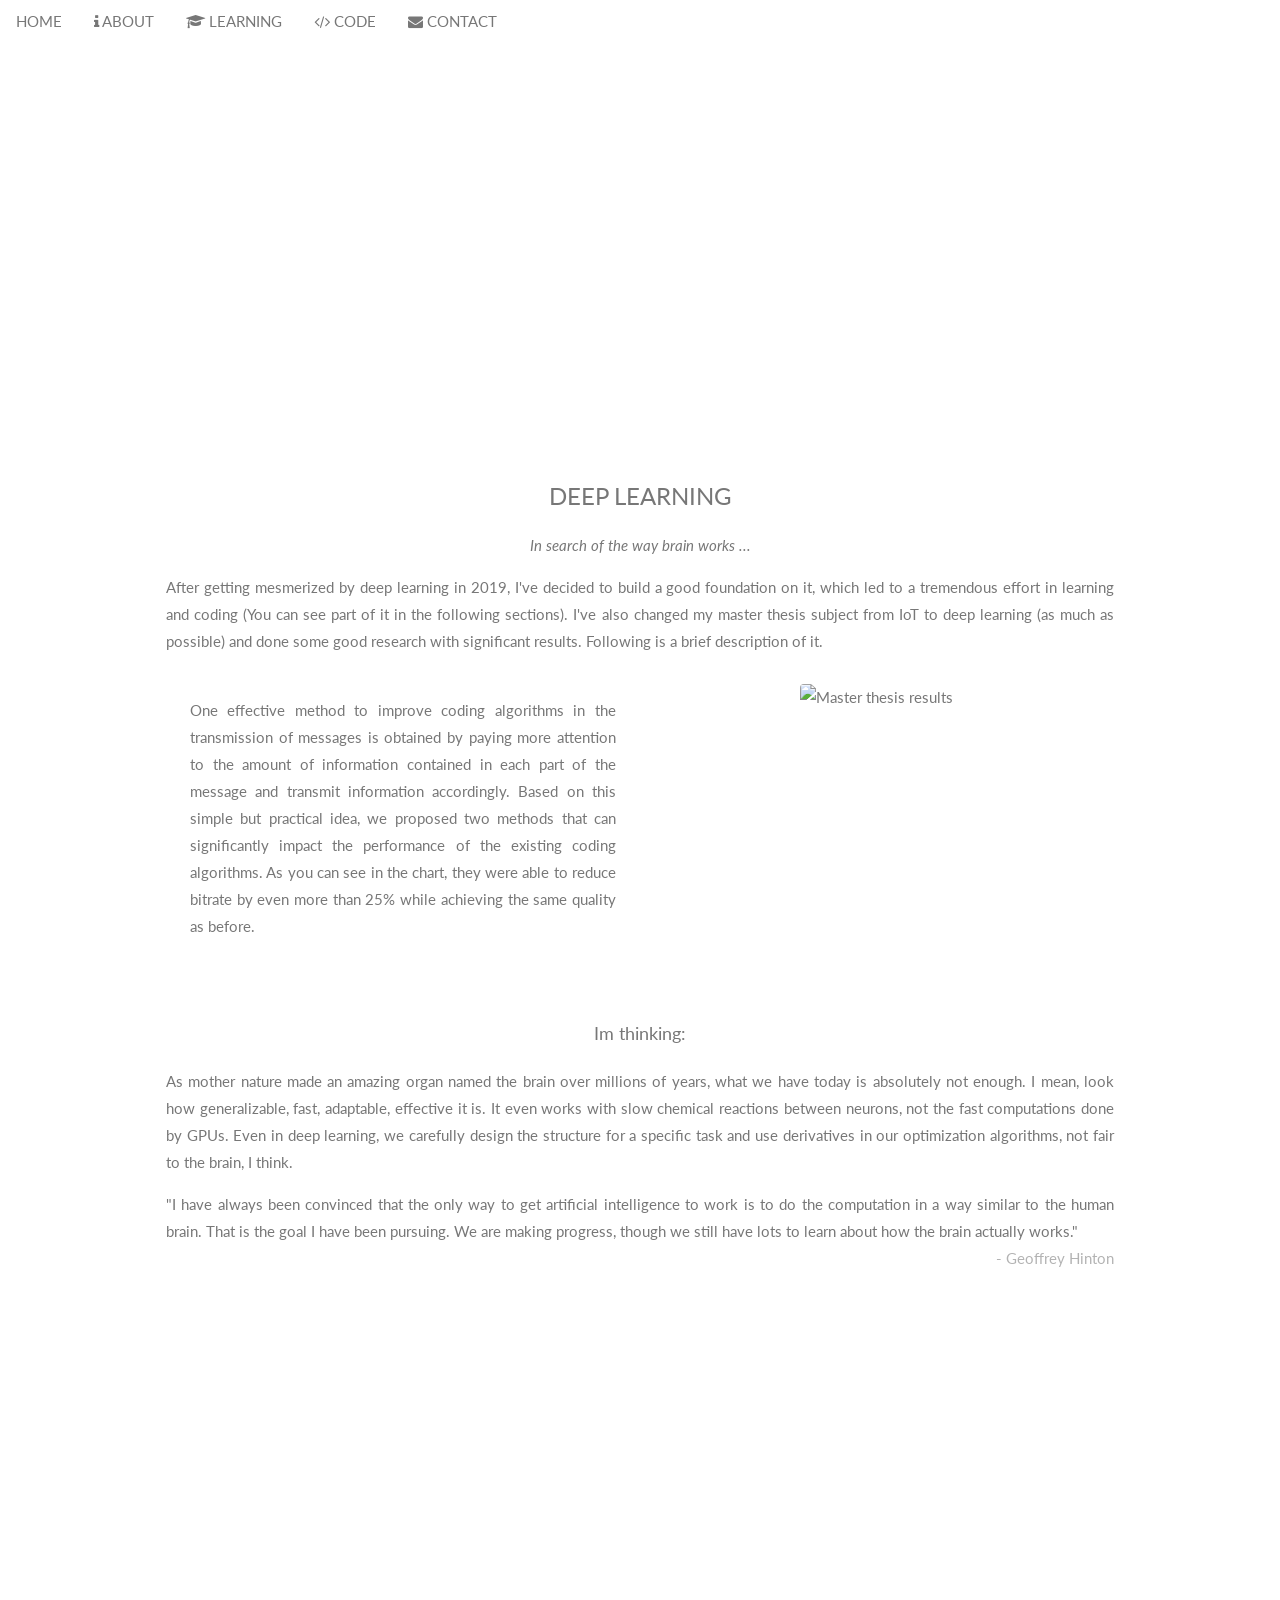
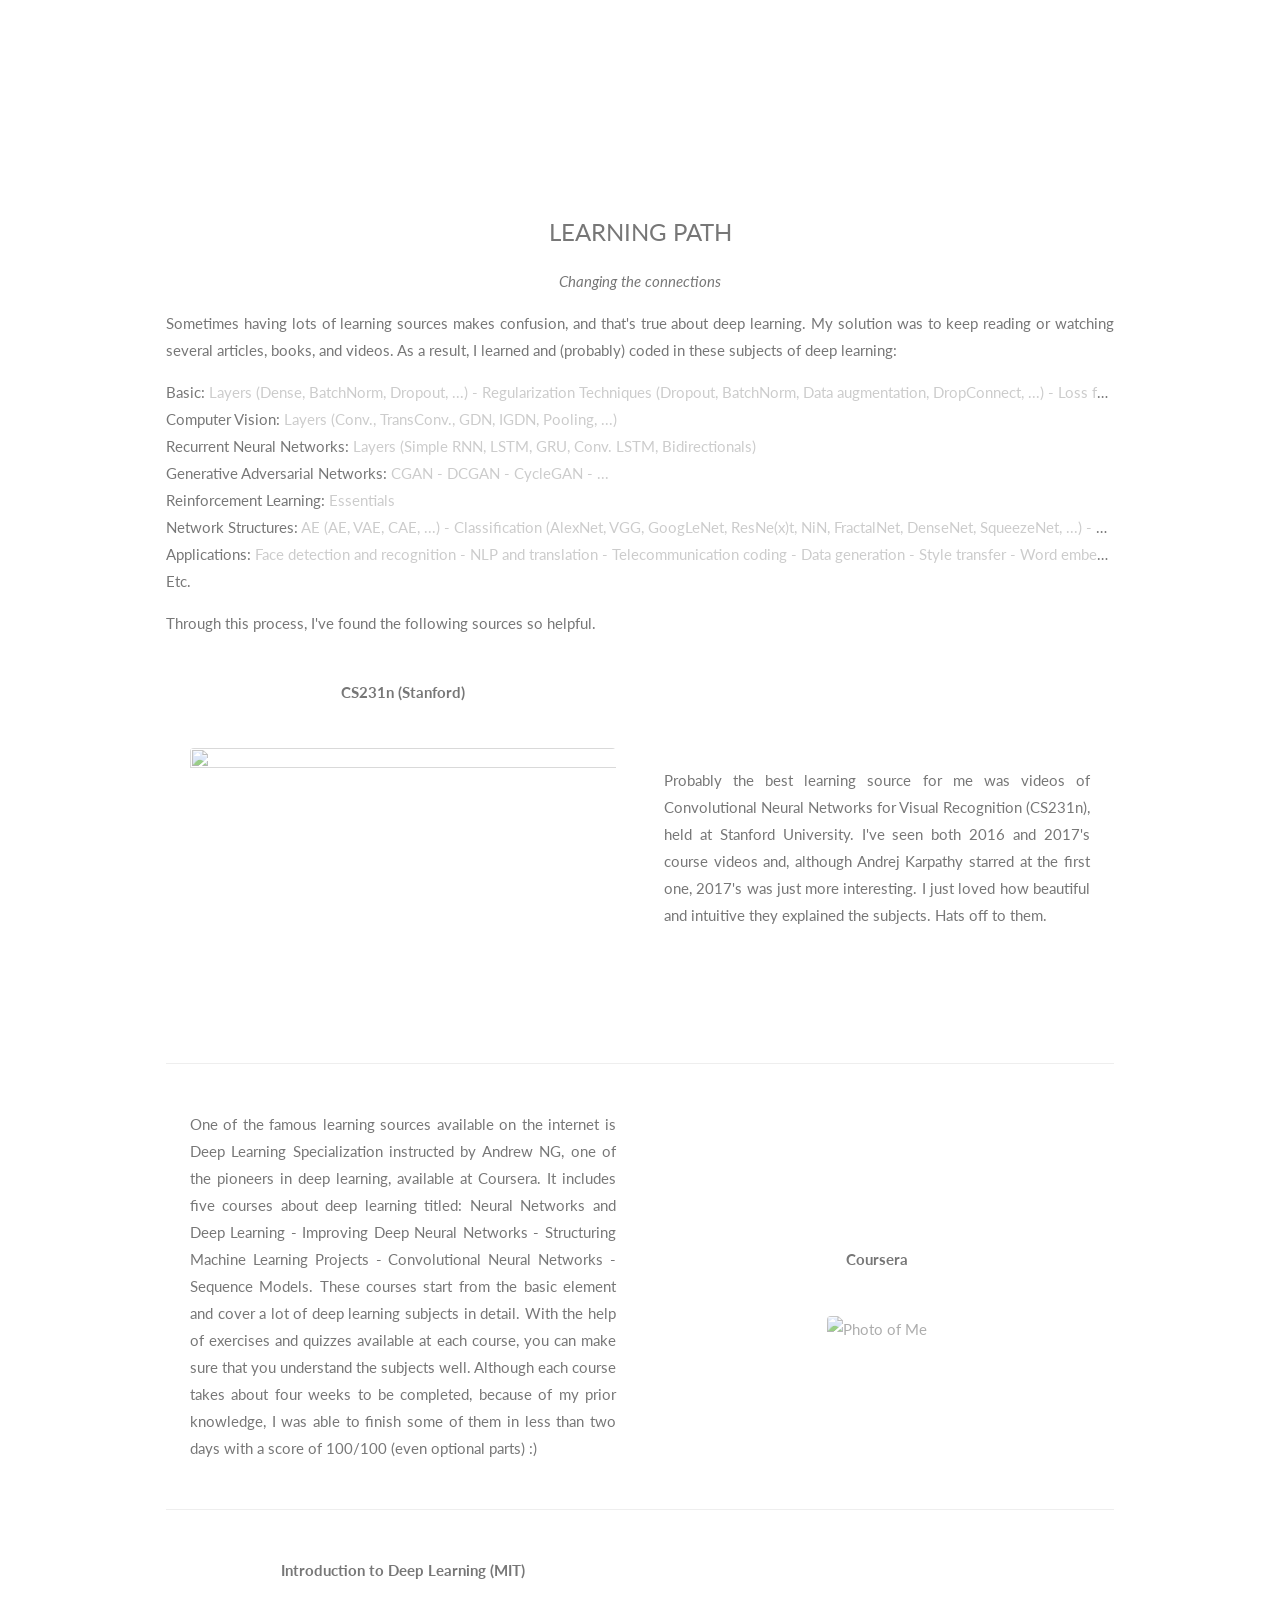
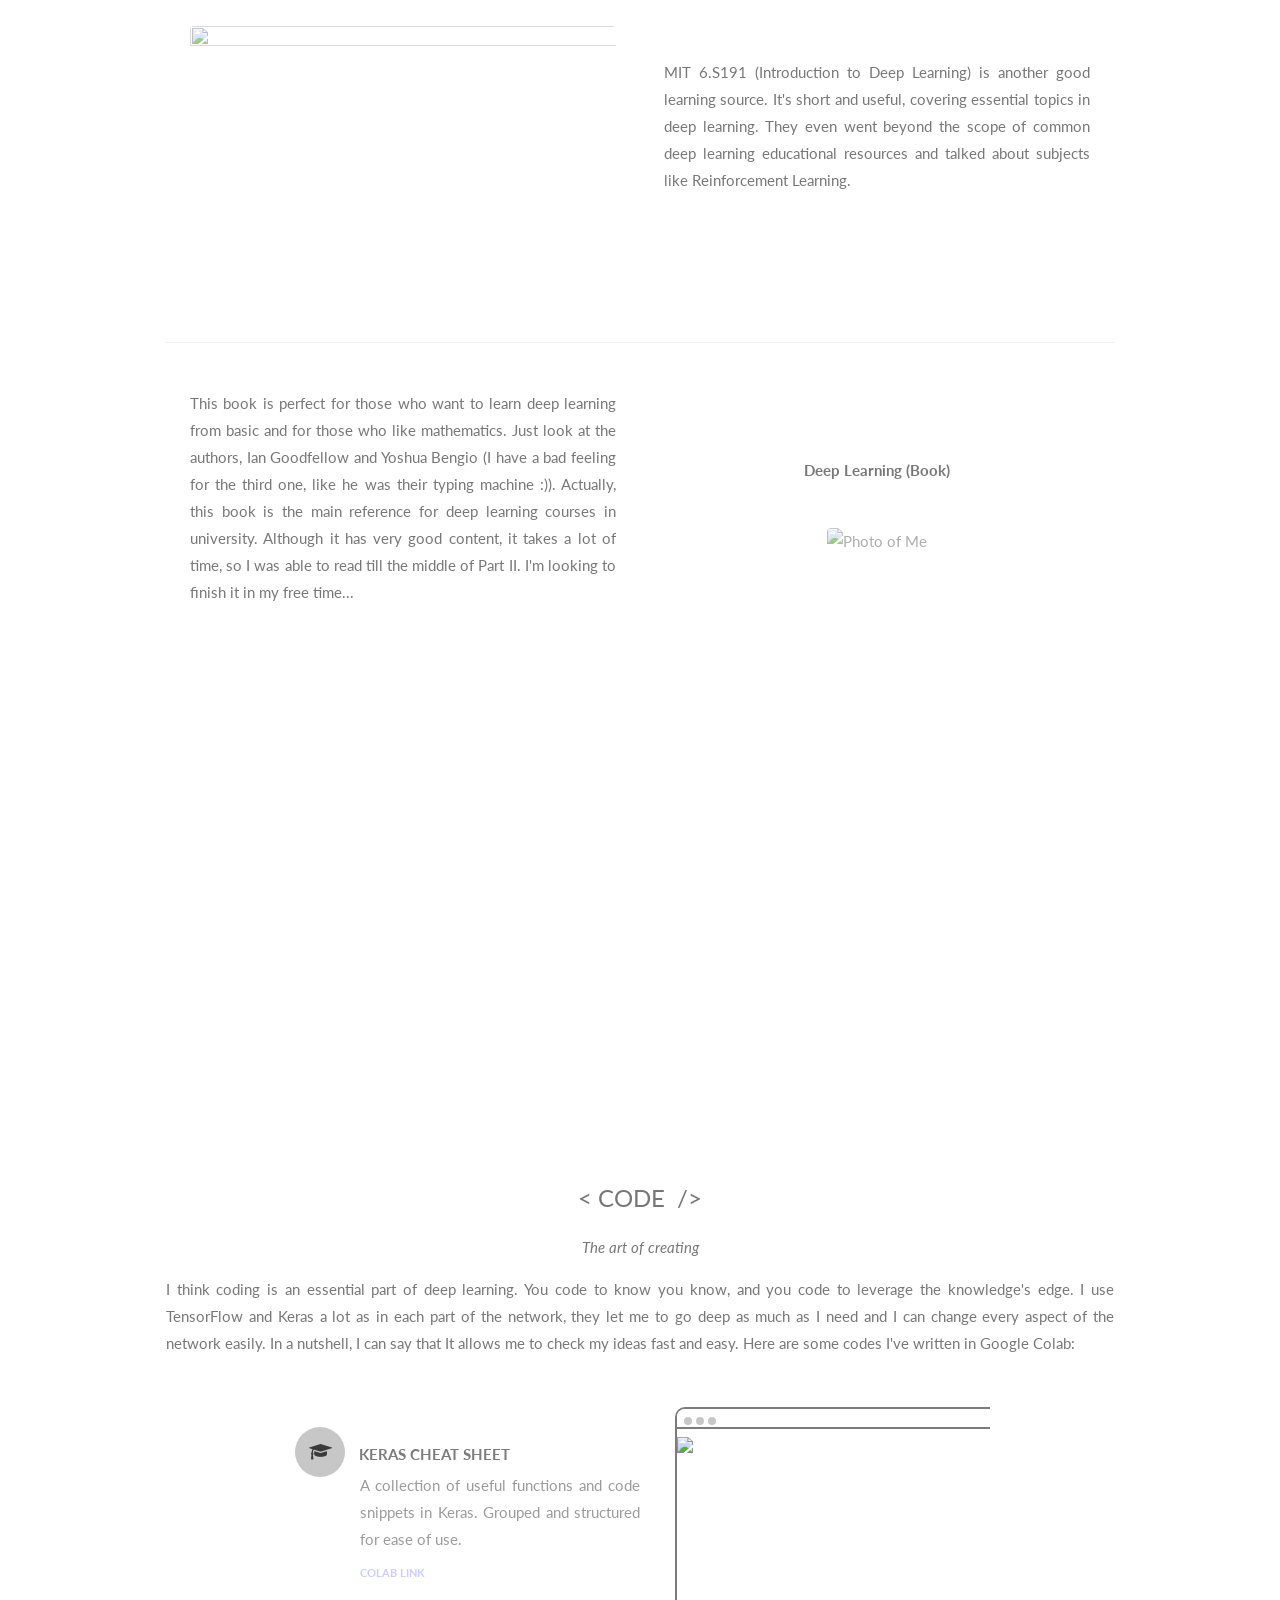
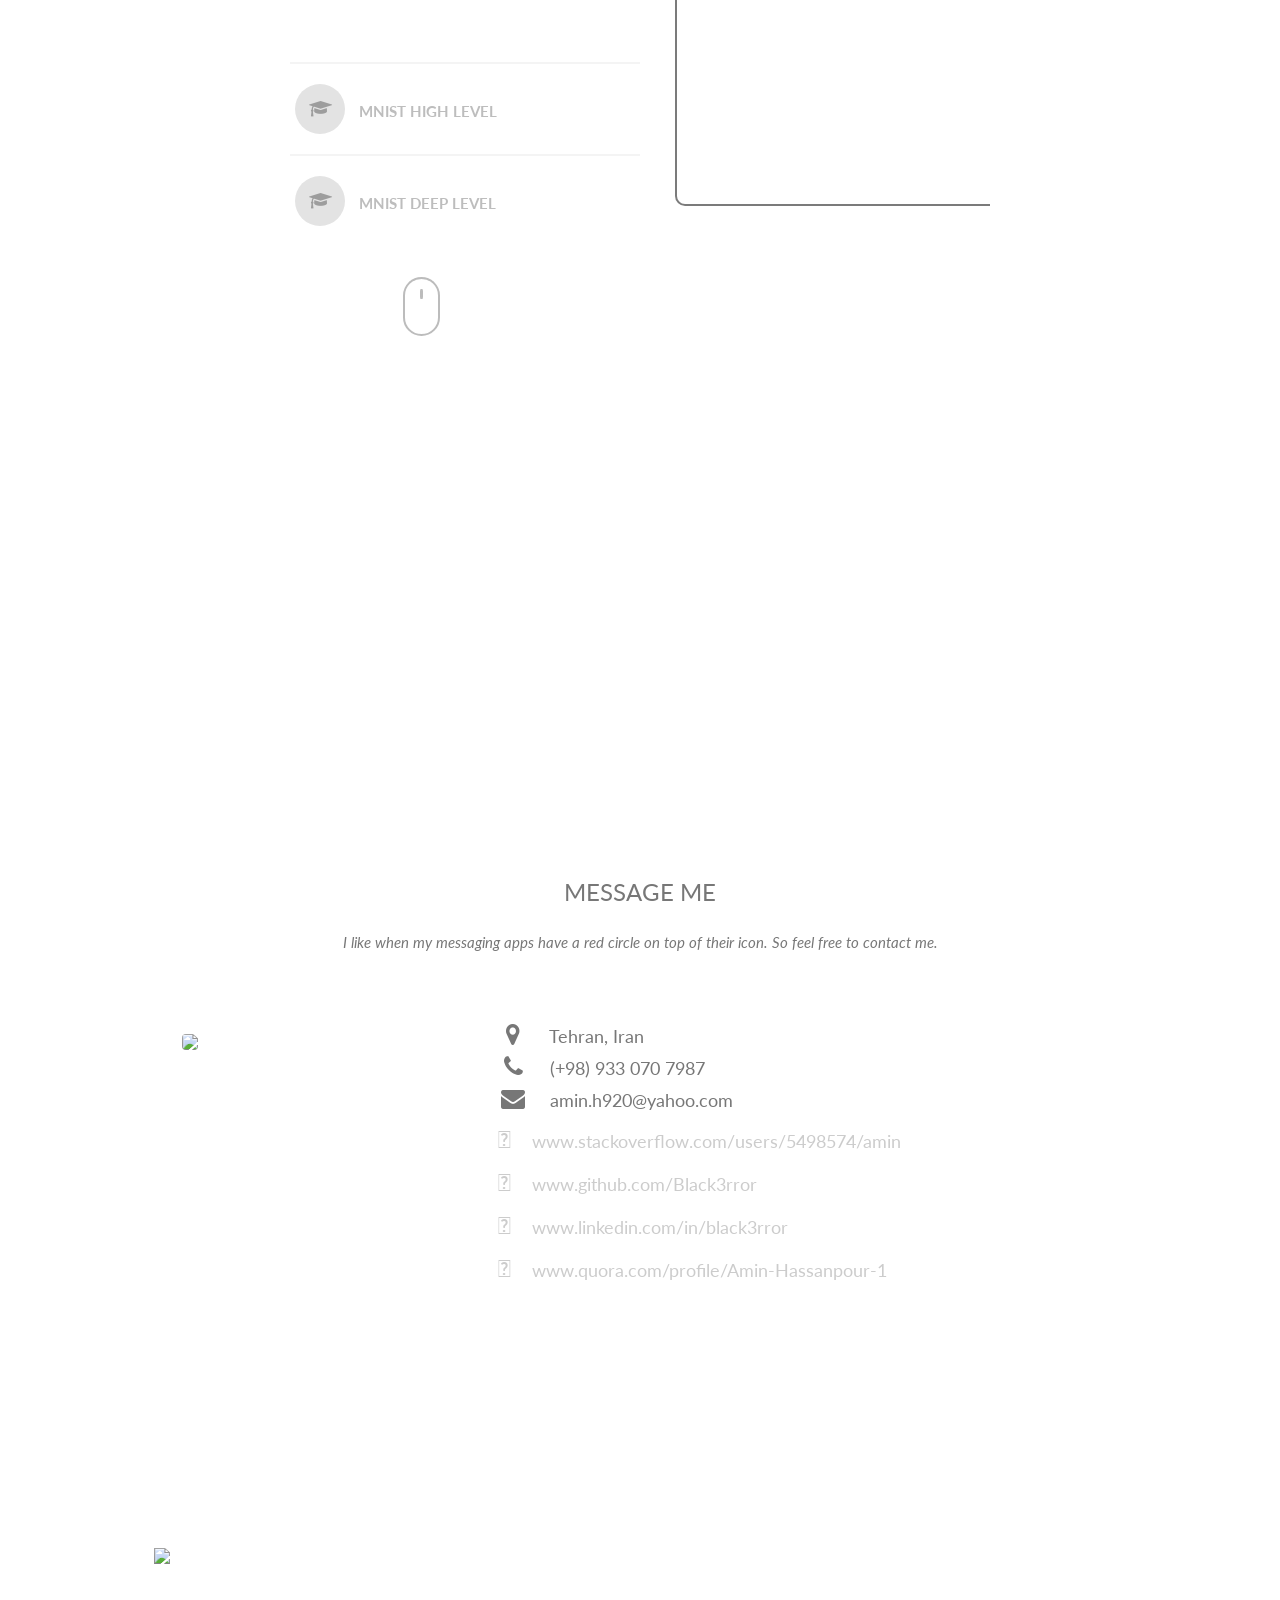
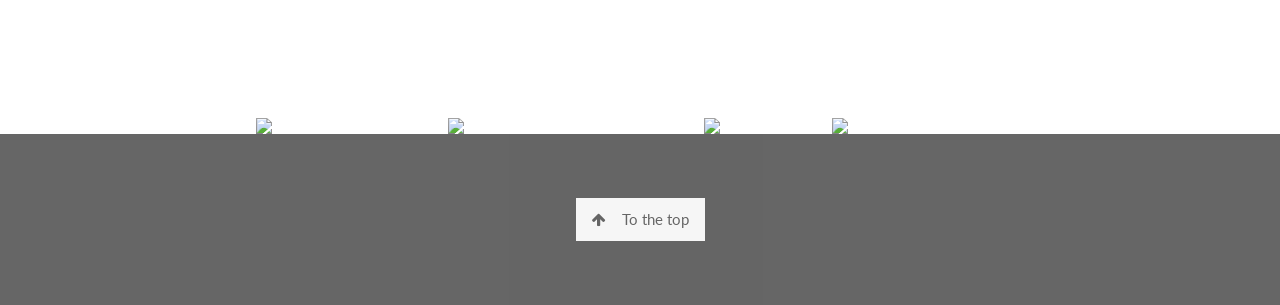
==== commit 158410de: "bio changed + ... + portfolio changed to projects + minor improvements" ====
--- a/DeepLearning/index.html
+++ b/DeepLearning/index.html
@@ -3,6 +3,7 @@
 <title>M.Amin Hasanpour</title>
 <meta charset="UTF-8">
 <meta name="viewport" content="width=device-width, initial-scale=1">
+<link rel="stylesheet" href="../styles/loader.css">
 <link rel="stylesheet" href="../styles/w3.css">
 <link rel="stylesheet" href="styles/scrollable_slider.css">
 <link rel="stylesheet" href="https://fonts.googleapis.com/css?family=Lato">
@@ -72,7 +73,7 @@
 @media (min-width:1180px) {
   /* flower background of fourth section (Contact) */
   .flower-4 {
-    background-image: url("../images/flowers/flower 3.png");
+    background-image: url("../images/flowers/flower 3.jpg");
     background-repeat: no-repeat;
     background-attachment: scroll;
     background-position: 95% top;
@@ -125,6 +126,15 @@
 </head>
 
 <body>
+
+<div class="loader_screen">
+  <div class="loader"></div>
+  <div class="loader_text">
+    <p>We are loading</p>
+    <p>You can get more information about me on the <a href="../index.html", style="color: #9999ff; text-decoration: none;">home page</a></p>
+    <p class="loader_skip">Tired of waiting? <span style="color: #9999ff; cursor: pointer;" onclick="remove_loader_screen()">skip the loading page</span></p>
+  </div>
+</div>
 
 <!-- Navbar (sit on top) -->
 <div class="w3-top">
@@ -205,15 +215,15 @@
     Sometimes having lots of learning sources makes confusion, and that's true about deep learning. My solution was to keep reading or watching several articles, books, and videos. 
     As a result, I learned and (probably) coded in these subjects of deep learning:<br>
     <div class="one-line">Basic: <span class="pale"> Layers (Dense, BatchNorm, Dropout, ...) - Regularization Techniques (Dropout, BatchNorm, Data augmentation, DropConnect, ...) - 
-      Loss functions (Hinge loss, Cross Entropy losses, MSE, MAE, ...) - Optimization algorithms (SGD, SGD+Momentum, Nestrov momentum, Adagrad, RMSProp, Adam) - Preprocessings</span></div>
+      Loss functions (Hinge loss, Cross Entropy losses, MSE, MAE, ...) - Optimization algorithms (SGD, SGD+Momentum, Nestrov momentum, Adagrad, RMSProp, Adam) - Preprocessing</span></div>
     <div class="one-line">Computer Vision: <span class="pale">Layers (Conv., TransConv., GDN, IGDN, Pooling, ...)</span></div>
-    <div class="one-line">Recursive Neural Networks: <span class="pale">Layers (Simple RNN, LSTM, GRU, Conv. LSTM, Bidirectionals)</span></div>
+    <div class="one-line">Recurrent Neural Networks: <span class="pale">Layers (Simple RNN, LSTM, GRU, Conv. LSTM, Bidirectionals)</span></div>
     <div class="one-line">Generative Adversarial Networks: <span class="pale">CGAN - DCGAN - CycleGAN - ...</span></div>
     <div class="one-line">Reinforcement Learning: <span class="pale">Essentials</span></div>
     <div class="one-line">Network Structures: <span class="pale">AE (AE, VAE, CAE, ...) - Classification (AlexNet, VGG, GoogLeNet, ResNe(x)t, NiN, FractalNet, DenseNet, SqueezeNet, ...) - 
       Detection ((Fast(er)) R-CNN, SPPNet, YOLO, ...) - Segmentation (Mask R-CNN, SegNet, U-Net, ...)
     </span></div>
-    <div class="one-line">Applications: <span class="pale">Face detectction and recognition - NLP and translation - Telecommunication coding - Data generation - Style transfer - Word embedding - ...</span></div>
+    <div class="one-line">Applications: <span class="pale">Face detection and recognition - NLP and translation - Telecommunication coding - Data generation - Style transfer - Word embedding - ...</span></div>
     Etc.
   </p>
   <p>  
@@ -836,7 +846,7 @@
 
     <div class="w3-row w3-padding-32 w3-section">
       <div class="w3-col m4 w3-container">
-        <img src="../images/contact.webp" class="w3-image w3-round w3-hide-small" style="position: relative; width:100%; margin-top: 30px">
+        <img src="../images/contact.jpg" class="w3-image w3-round w3-hide-small" style="position: relative; width:100%; margin-top: 30px">
       </div>
       <div class="w3-col m8 w3-panel">
         <div class="w3-large w3-margin-bottom">
@@ -869,15 +879,33 @@
 </footer>
  
 <script>
+// Loading screen
+setTimeout(pop_skip_loader, 5000);
+function pop_skip_loader() {
+  var skip = document.getElementsByClassName("loader_skip")[0];
+  skip.style.visibility = "visible";
+  skip.style.opacity = 1;
+  skip.style.top = 0;
+}
+
+function remove_loader_screen() {
+  var loader = document.getElementsByClassName("loader_screen")[0];
+  loader.style.visibility = "hidden";
+  loader.style.opacity = 0;
+}
+
+window.onload = function() {
+  remove_loader_screen()
+}
+
 // Change style of navbar on scroll
-window.onscroll = function() {myFunction()};
-function myFunction() {
-    var navbar = document.getElementById("myNavbar");
-    if (document.body.scrollTop > 100 || document.documentElement.scrollTop > 100) {
-        navbar.className = "w3-bar" + " w3-card" + " w3-animate-top" + " w3-white";
-    } else {
-        navbar.className = navbar.className.replace(" w3-card w3-animate-top w3-white", "");
-    }
+window.onscroll = function() {
+  var navbar = document.getElementById("myNavbar");
+  if (document.body.scrollTop > 100 || document.documentElement.scrollTop > 100) {
+      navbar.className = "w3-bar" + " w3-card" + " w3-animate-top" + " w3-white";
+  } else {
+      navbar.className = navbar.className.replace(" w3-card w3-animate-top w3-white", "");
+  }
 }
 
 // Used to toggle the menu on small screens when clicking on the menu button
--- a/styles/loader.css
+++ b/styles/loader.css
@@ -0,0 +1,98 @@
+.loader {
+    position: absolute;
+    width: 2.5em;
+    height: 2.5em;
+    top: calc(50% - 1.25em);
+    left: calc(50% - 1.25em);
+    transform: rotate(165deg);
+}
+
+.loader:before, .loader:after {
+    content: '';
+    position: absolute;
+    top: 50%;
+    left: 50%;
+    display: block;
+    width: 0.5em;
+    height: 0.5em;
+    border-radius: 0.25em;
+    transform: translate(-50%, -50%);
+}
+
+.loader:before {
+    animation: before 2s infinite;
+}
+
+.loader:after {
+    animation: after 2s infinite;
+}
+
+@keyframes before {
+    0% {
+        width: 0.5em;
+        box-shadow: 1em -0.5em rgba(225, 20, 98, 0.75), -1em 0.5em rgba(111, 202, 220, 0.75);
+   }
+    35% {
+        width: 2.5em;
+        box-shadow: 0 -0.5em rgba(225, 20, 98, 0.75), 0 0.5em rgba(111, 202, 220, 0.75);
+   }
+    70% {
+        width: 0.5em;
+        box-shadow: -1em -0.5em rgba(225, 20, 98, 0.75), 1em 0.5em rgba(111, 202, 220, 0.75);
+   }
+    100% {
+        box-shadow: 1em -0.5em rgba(225, 20, 98, 0.75), -1em 0.5em rgba(111, 202, 220, 0.75);
+   }
+}
+
+@keyframes after {
+    0% {
+        height: 0.5em;
+        box-shadow: 0.5em 1em rgba(61, 184, 143, 0.75), -0.5em -1em rgba(233, 169, 32, 0.75);
+   }
+    35% {
+        height: 2.5em;
+        box-shadow: 0.5em 0 rgba(61, 184, 143, 0.75), -0.5em 0 rgba(233, 169, 32, 0.75);
+   }
+    70% {
+        height: 0.5em;
+        box-shadow: 0.5em -1em rgba(61, 184, 143, 0.75), -0.5em 1em rgba(233, 169, 32, 0.75);
+   }
+    100% {
+        box-shadow: 0.5em 1em rgba(61, 184, 143, 0.75), -0.5em -1em rgba(233, 169, 32, 0.75);
+   }
+}
+
+
+
+
+
+.loader_screen {
+    position: fixed;
+    width: 100%;
+    height: 100%;
+    top: 0;
+    left: 0;
+    visibility: visible;
+    display: flex;
+    justify-content: center;    /* center horizontally */
+    background-color: white;
+    z-index: 1001;
+    transition: 0.3s;
+  }
+  
+  .loader_text {
+    position: relative;
+    text-align: center;
+    top: calc(50% + 20px);
+    max-width: 520px;
+    font-family: monospace;
+  }
+  
+  .loader_skip {
+    position: relative;
+    visibility: hidden;
+    opacity: 0;
+    top: 5px;
+    transition: 0.5s;
+  }
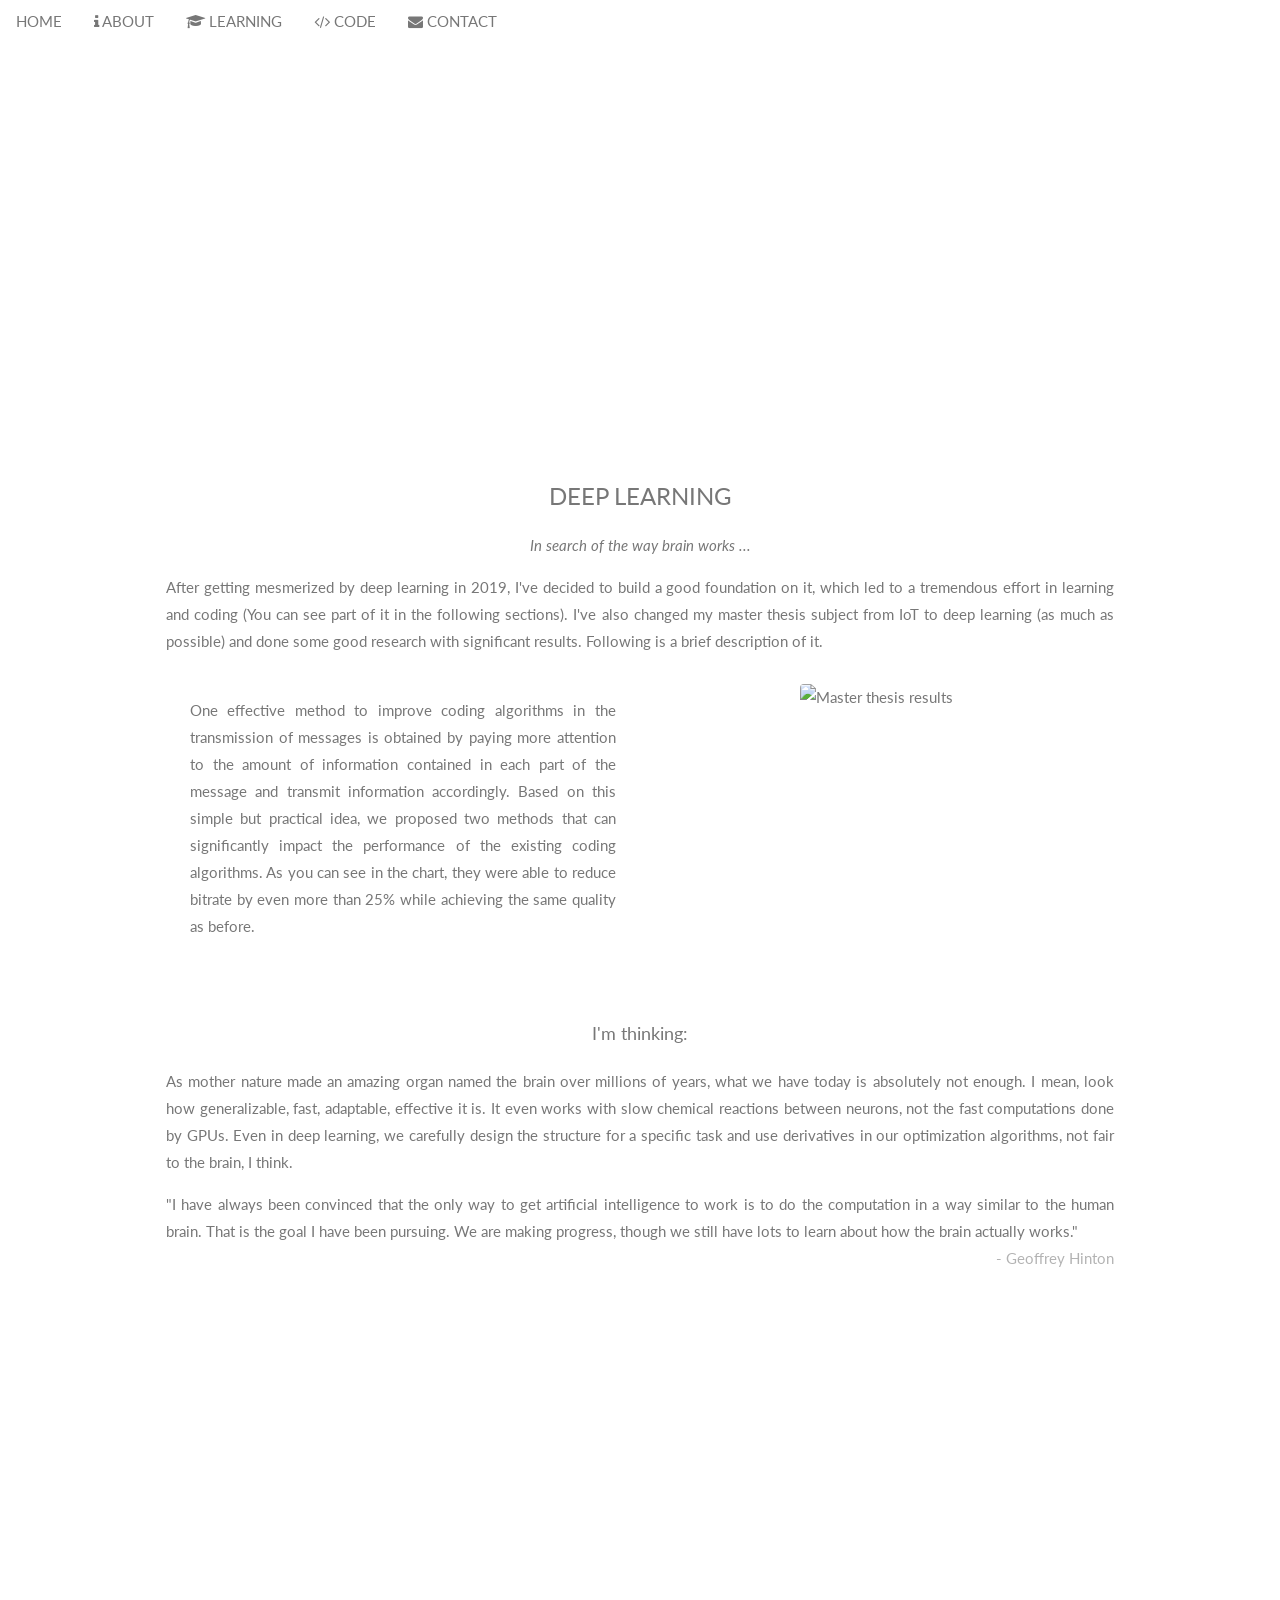
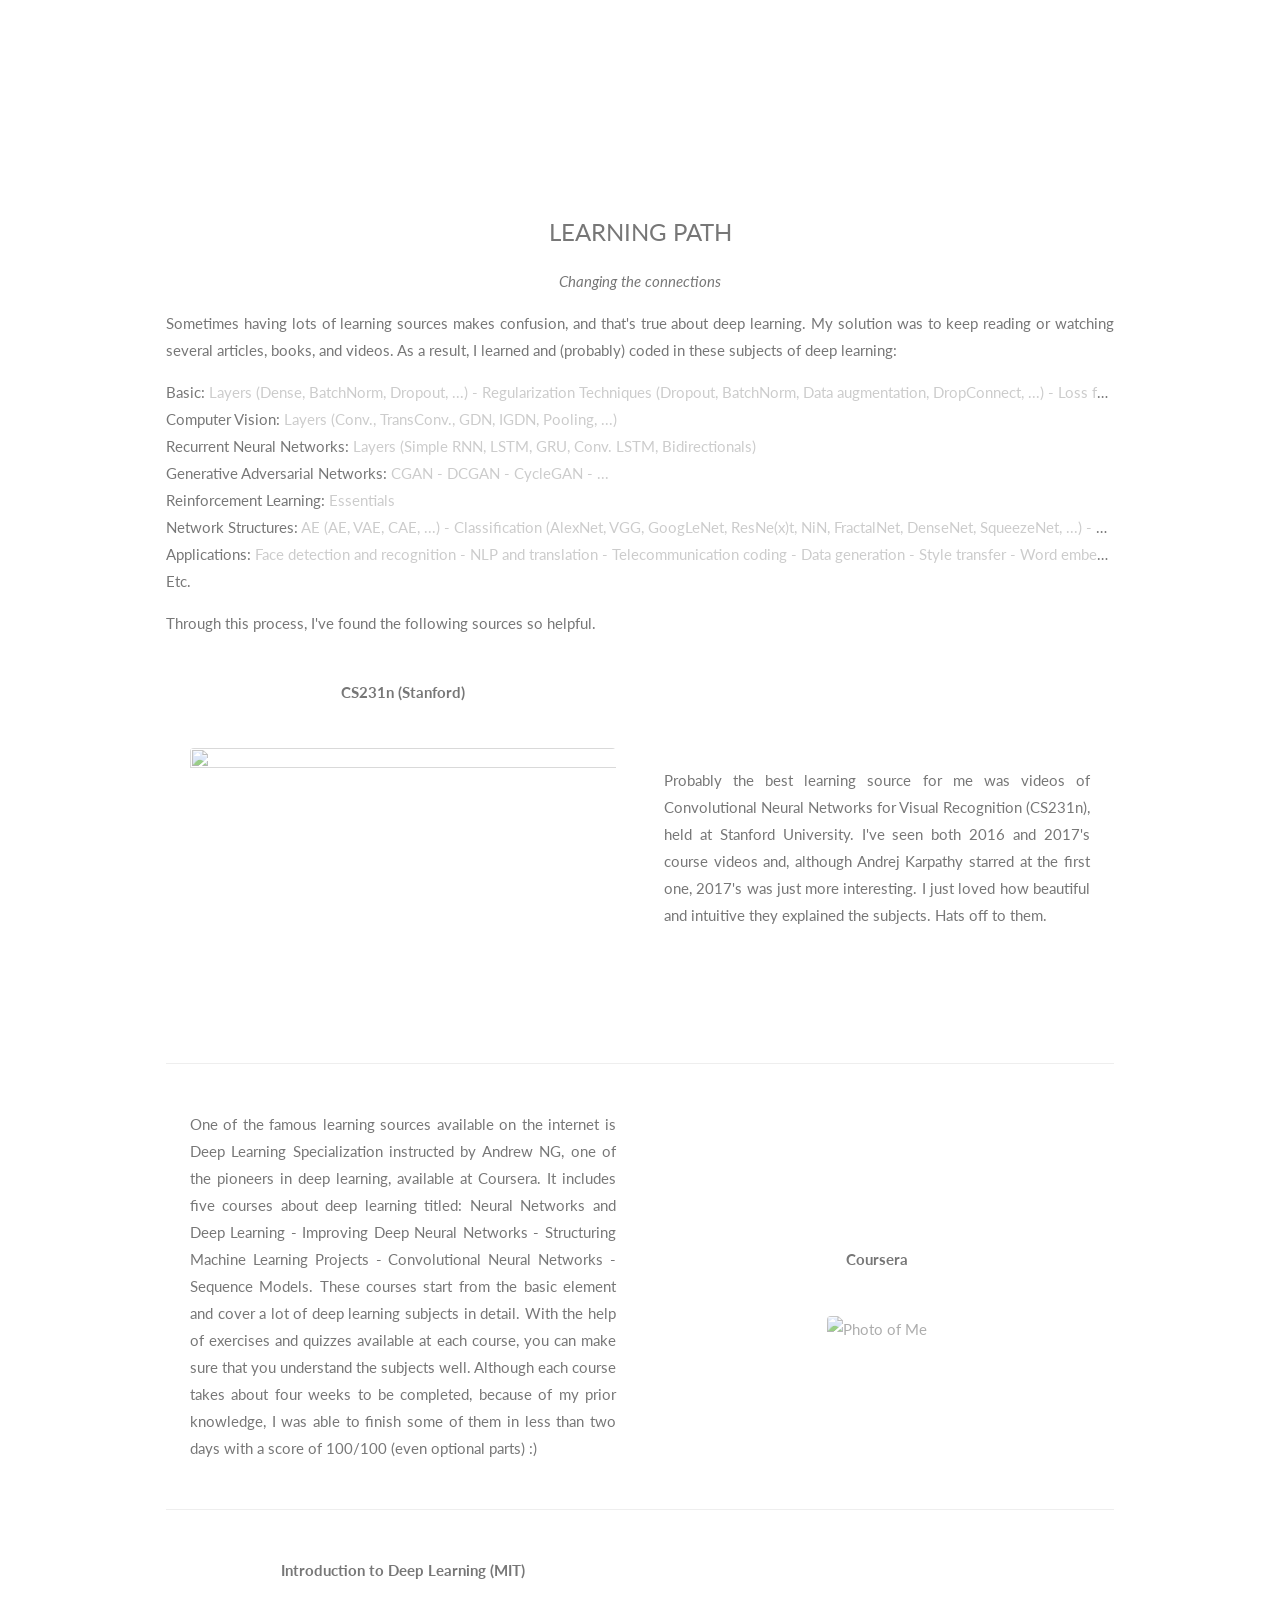
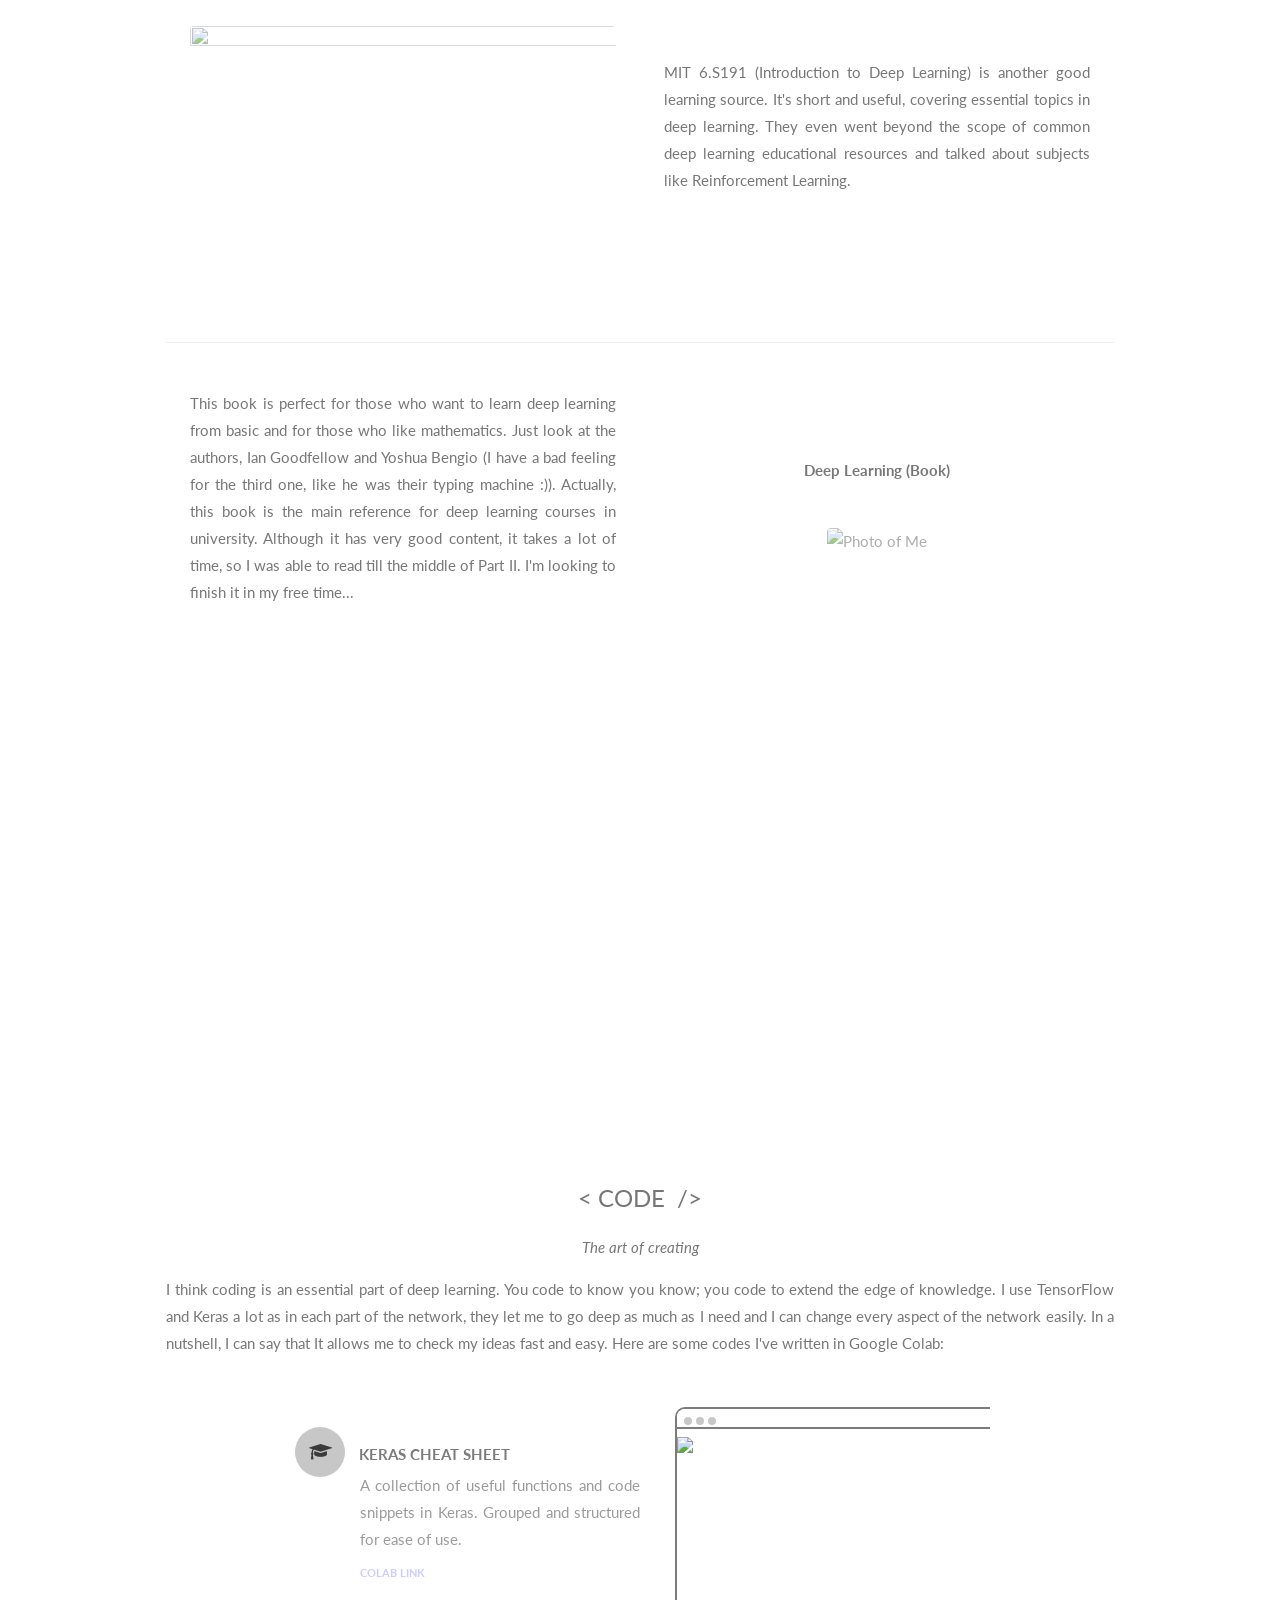
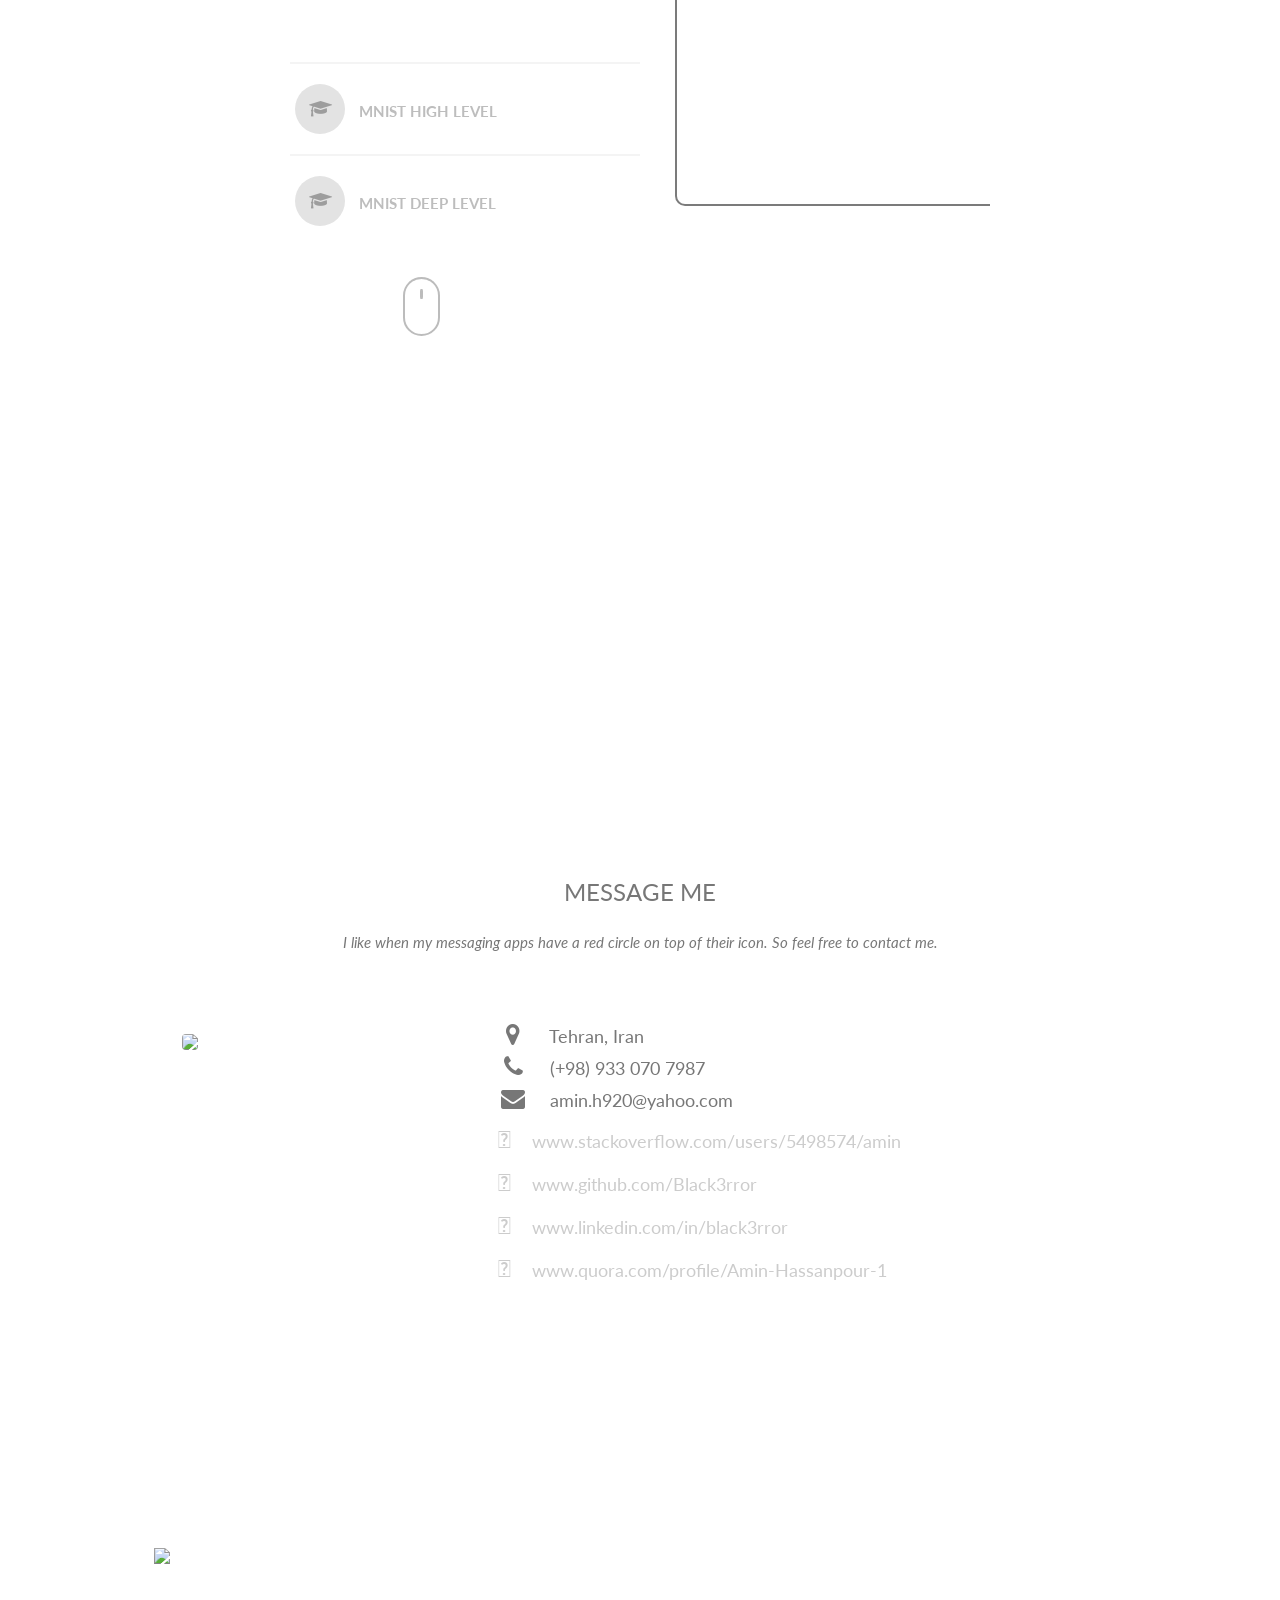
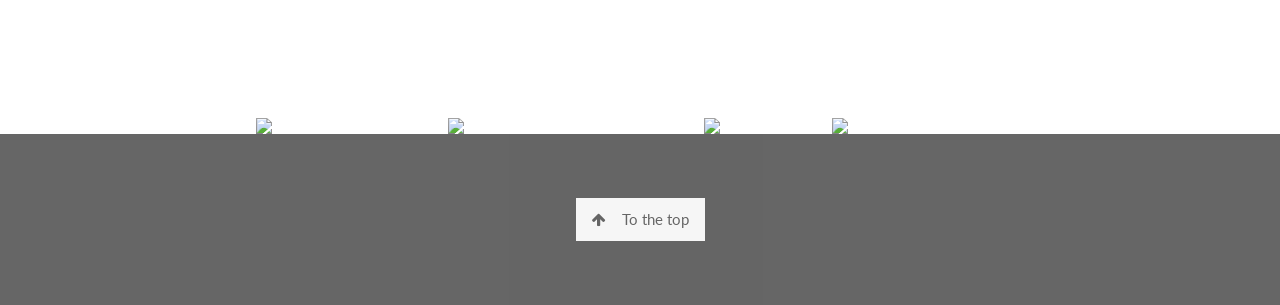
==== commit 4e4a3b6d: "start condition of coditor + ... coditor+NN starts as soon as the area appears in viewport + delayed" ====
--- a/DeepLearning/index.html
+++ b/DeepLearning/index.html
@@ -97,6 +97,12 @@
 
 .w3-wide {letter-spacing: 10px;}
 
+.contact-info {
+  padding-right: 0;
+  overflow-wrap: break-word;
+  text-align: left;
+}
+
 .pale {
   color: #cccccc;
 }
@@ -188,7 +194,7 @@
       <img src="images/master thesis results.png" class="w3-round w3-image" alt="Master thesis results" width="500" height="333">
     </div>
   </div>
-  <p class="w3-large w3-center w3-padding-top-32">Im thinking:</p>
+  <p class="w3-large w3-center w3-padding-top-32">I'm thinking:</p>
   <p>As mother nature made an amazing organ named the brain over millions of years, what we have today is absolutely not enough. I mean, look how generalizable, fast, adaptable, effective it is.
     It even works with slow chemical reactions between neurons, not the fast computations done by GPUs. Even in deep learning, we carefully design the structure for a specific task and use derivatives in our optimization algorithms, 
     not fair to the brain, I think.
@@ -322,7 +328,7 @@
   <pre><h3 class="w3-center">&lt CODE  /&gt</h3></pre>
   <p class="w3-center"><em>The art of creating</em></p>
   <p>
-    I think coding is an essential part of deep learning. You code to know you know, and you code to leverage the knowledge's edge. I use TensorFlow and Keras a lot as in each part of the network, they 
+    I think coding is an essential part of deep learning. You code to know you know; you code to extend the edge of knowledge. I use TensorFlow and Keras a lot as in each part of the network, they 
     let me to go deep as much as I need and I can change every aspect of the network easily. In a nutshell, I can say that It allows me to check my ideas fast and easy. Here are some codes I've written in Google Colab:
   </p>
   
@@ -848,7 +854,7 @@
       <div class="w3-col m4 w3-container">
         <img src="../images/contact.jpg" class="w3-image w3-round w3-hide-small" style="position: relative; width:100%; margin-top: 30px">
       </div>
-      <div class="w3-col m8 w3-panel">
+      <div class="w3-col m8 w3-panel contact-info">
         <div class="w3-large w3-margin-bottom">
           <i class="fa fa-map-marker fa-fw w3-hover-text-black w3-xlarge w3-margin-right"></i> Tehran, Iran<br>
           <i class="fa fa-phone fa-fw w3-hover-text-black w3-xlarge w3-margin-right"></i> (+98) 933 070 7987<br>
@@ -917,6 +923,19 @@
         x.className = x.className.replace(" w3-show", "");
     }
 }
+
+// Record the info
+var url_string = window.location.href;
+var url = new URL(url_string);
+var rec = url.searchParams.get("rec");
+var id = url.searchParams.get("i");
+
+if (rec == null)
+  rec = "true";
+
+var xmlHttp = new XMLHttpRequest();
+xmlHttp.open("GET", "https://ee.sharif.edu/~mohammadamin.hasanpour/inforec/inforec.php?source=DeepLearning&id="+id+"&rec="+rec, false);
+xmlHttp.send( null );
 </script>
 
 </body>
